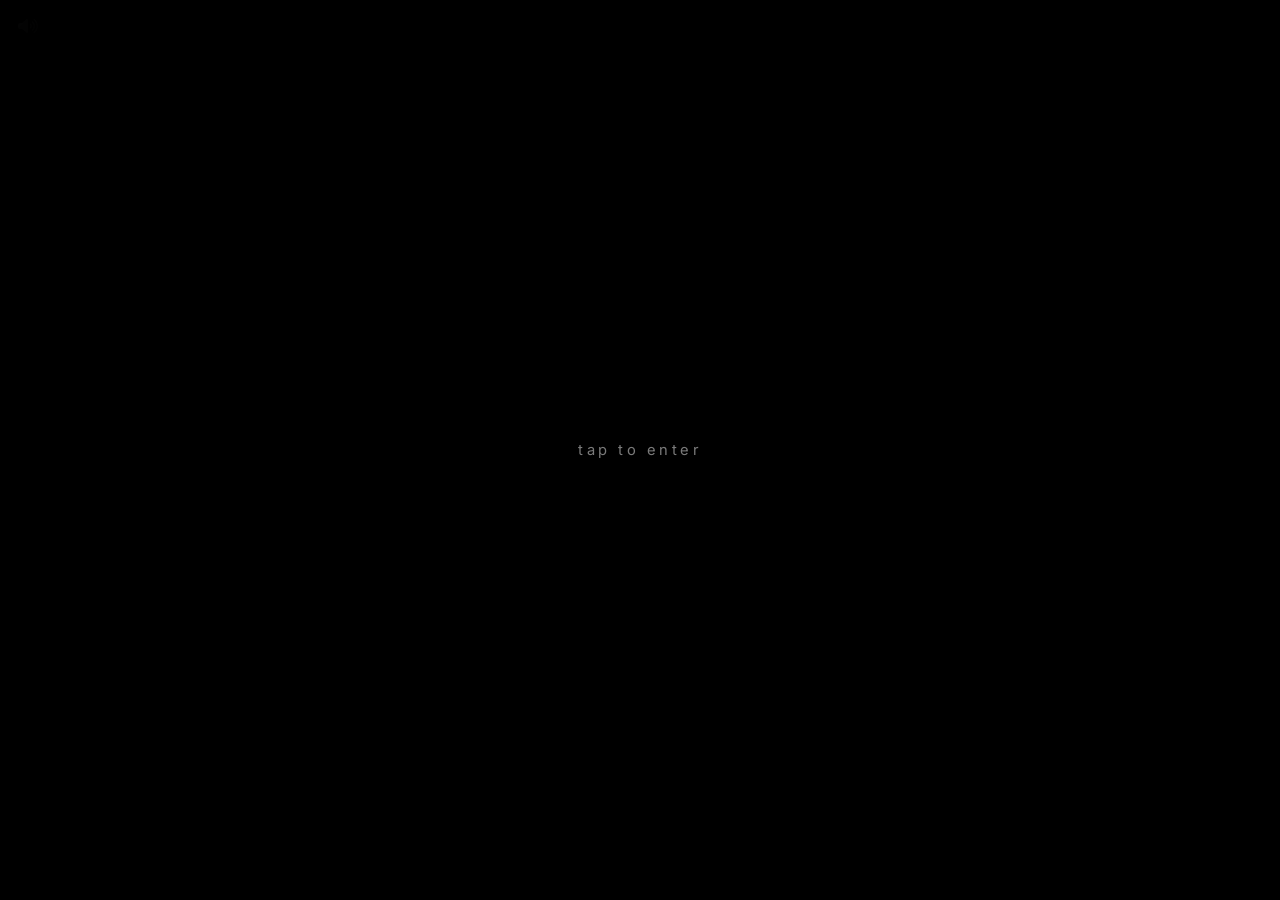
==== about/index.html @ 24d8bd33 "Refine Portfolio UI: fix dragging bug, upgrade project icons, and sync music player" ====
<!DOCTYPE html>
<html lang="en">
<head><meta charset="UTF-8"><meta name="viewport" content="width=device-width, initial-scale=1.0, maximum-scale=1.0, user-scalable=no, viewport-fit=cover"><title>Francisco | </title><link href="https://fonts.googleapis.com/css2?family=Inter:wght@400;700&display=swap" rel="stylesheet"><link rel="stylesheet" href="https://cdnjs.cloudflare.com/ajax/libs/font-awesome/6.5.1/css/all.min.css"><link rel="stylesheet" href="../css/main.css"><script src="../js/title-typer.js"></script><script>if (sessionStorage.getItem('site_entered')){document.addEventListener('DOMContentLoaded',function (){var ov =document.getElementById('overlay');if (ov){ov.style.transition ='none';ov.style.display ='none';}});}</script><script>window._syncBgVideos =function (isDark){var d =document.getElementById('yt-dark');var l =document.getElementById('yt-light');if (d)d.style.opacity =isDark?'1':'0';if (l)l.style.opacity =isDark?'0':'1';};</script><script src="../js/rope-theme.js" defer></script><style>*,*::before,*::after{box-sizing:border-box}#bg-wrap{position:fixed;inset:0;z-index:0;pointer-events:none;overflow:hidden;background:#000}#bg-wrap video{position:absolute;width:100vw;height:56.25vw;min-height:100vh;min-width:177.78vh;top:50%;left:50%;transform:translate(-50%,-50%);object-fit:cover;pointer-events:none}#yt-dark{opacity:1;z-index:1;transition:opacity 0.65s ease}#yt-light{opacity:0;z-index:2;transition:opacity 0.65s ease}#bg-vignette{position:fixed;inset:0;z-index:3;background:radial-gradient(ellipse at center,transparent 25%,rgba(0,0,0,0.22) 100%);pointer-events:none}#overlay{position:fixed;inset:0;z-index:9999;display:flex;flex-direction:column;justify-content:center;align-items:center;transition:opacity 0.9s ease}.overlay-blur{position:absolute;inset:0;background:rgba(0,0,0,0.88);backdrop-filter:blur(32px);-webkit-backdrop-filter:blur(32px)}.enter-button{position:relative;z-index:10;pointer-events:none;font-size:clamp(0.78rem,2.5vw,0.92rem);letter-spacing:3.5px;color:rgba(255,255,255,0.48);cursor:pointer;animation:pulse 2s infinite ease-in-out}@keyframes pulse{0%,100%{opacity:0.4}50%{opacity:0.85}}.top-left-wrapper{position:fixed;top:max(18px,env(safe-area-inset-top,18px));left:max(18px,env(safe-area-inset-left,18px));z-index:10}.volume-container{display:flex;align-items:center;gap:10px}.volume-slider{height:4px;accent-color:#fff;cursor:pointer;transition:width 0.3s ease,opacity 0.3s ease}@media (hover:hover) and (pointer:fine){.volume-slider{width:0;opacity:0}.volume-container:hover .volume-slider{width:80px;opacity:1}}@media (hover:none),(pointer:coarse){.volume-slider{width:72px;opacity:0.80}}#fixed-nav{position:fixed;top:20px;left:50%;transform:translateX(-50%);width:calc(100% - 32px);max-width:480px;z-index:200;opacity:0;visibility:hidden;transition:opacity 1.5s cubic-bezier(0.19,1,0.22,1),visibility 1.5s cubic-bezier(0.19,1,0.22,1)}#fixed-nav.visible{opacity:1;visibility:visible}#fixed-player{position:fixed;bottom:20px;left:50%;transform:translateX(-50%);width:calc(100% - 32px);max-width:480px;z-index:200;opacity:0;visibility:hidden;transition:opacity 1.5s cubic-bezier(0.19,1,0.22,1),visibility 1.5s cubic-bezier(0.19,1,0.22,1)}#fixed-player.visible{opacity:1;visibility:visible}.card-container{position:fixed;inset:0;z-index:5;display:flex;flex-direction:column;align-items:center;overflow-y:auto;overflow-x:hidden;padding:88px 16px 100px;width:100%;opacity:0;visibility:hidden;transition:opacity 1.5s cubic-bezier(0.19,1,0.22,1),visibility 1.5s cubic-bezier(0.19,1,0.22,1);scrollbar-width:none;-ms-overflow-style:none}.card-container::-webkit-scrollbar{display:none}.card-container.visible{opacity:1;visibility:visible}.glass-card{width:100% !important;max-width:480px}.section-label{font-size:clamp(0.55rem,1.6vw,0.62rem);letter-spacing:3px;font-weight:bold;margin-bottom:12px;text-transform:uppercase;color:var(--section-label-color,rgba(255,255,255,0.45))}.bio-text{font-size:clamp(0.78rem,2.2vw,0.85rem);line-height:1.8;color:var(--bio-text-color,rgba(255,255,255,0.55));margin:0}.card-divider{height:1px;background:var(--divider,rgba(255,255,255,0.06));margin:16px 0}.skills-grid{display:flex;flex-wrap:wrap;gap:7px;margin-top:4px}.skill-tag{font-size:clamp(0.65rem,1.8vw,0.72rem);letter-spacing:1px;padding:5px 11px;border-radius:6px;background:var(--skill-bg,rgba(255,255,255,0.04));border:1px solid var(--skill-border,rgba(255,255,255,0.09));color:var(--skill-text,rgba(255,255,255,0.55));transition:all 0.22s ease}.skill-tag:hover{background:rgba(255,255,255,0.09);border-color:rgba(255,255,255,0.22);color:rgba(255,255,255,0.85)}#projects-btn{width:100%;padding:11px 16px;background:rgba(255,255,255,0.04);border:1px solid rgba(255,255,255,0.09);border-radius:9px;color:rgba(255,255,255,0.55);font-family:'Inter',sans-serif;font-size:clamp(0.65rem,1.8vw,0.70rem);letter-spacing:2.5px;cursor:pointer;display:flex;align-items:center;justify-content:center;gap:9px;transition:all 0.2s}#projects-btn:hover{background:rgba(255,255,255,0.08);border-color:rgba(255,255,255,0.20);color:rgba(255,255,255,0.88)}#projects-btn .btn-chevron{font-size:0.58rem;color:rgba(255,255,255,0.30);transition:transform 0.32s;margin-left:auto}#projects-btn.open .btn-chevron{transform:rotate(180deg)}#projects-panel{position:fixed;top:50%;left:calc(50% + 254px);transform:translateY(-50%) translateX(20px);width:250px;max-height:calc(100vh - 160px);background:rgba(6,6,12,0.96);border:1px solid rgba(255,255,255,0.10);border-radius:16px;box-shadow:0 28px 56px rgba(0,0,0,0.75),inset 0 1px 0 rgba(255,255,255,0.06);z-index:300;opacity:0;visibility:hidden;display:flex;flex-direction:column;transition:opacity 0.26s ease,visibility 0.26s,transform 0.34s cubic-bezier(0.34,1.56,0.64,1);pointer-events:none}#projects-panel.open{opacity:1;visibility:visible;transform:translateY(-50%) translateX(0);pointer-events:auto}.panel-drag-handle{width:30px;height:4px;background:rgba(255,255,255,0.12);border-radius:10px;margin:8px auto 0;flex-shrink:0;pointer-events:none}.panel-header{display:flex;flex-direction:column;padding:0 15px 10px;border-bottom:1px solid rgba(255,255,255,0.06);flex-shrink:0;cursor:grab;-webkit-user-select:none;user-select:none}.panel-header:active{cursor:grabbing}.panel-header-top{display:flex;align-items:center;justify-content:space-between;margin-top:6px}.panel-title{font-size:0.56rem;letter-spacing:3px;font-weight:700;text-transform:uppercase;color:rgba(255,255,255,0.30)}.panel-close{font-size:0.68rem;color:rgba(255,255,255,0.20);cursor:pointer;padding:4px 6px;border-radius:4px;transition:color 0.2s,background 0.2s}.panel-close:hover{color:rgba(255,255,255,0.75);background:rgba(255,255,255,0.07)}.panel-section-title{font-size:0.50rem;letter-spacing:2px;font-weight:700;text-transform:uppercase;color:rgba(255,255,255,0.22);margin:15px 4px 8px;padding-bottom:5px;border-bottom:1px solid rgba(255,255,255,0.04)}.panel-body{overflow-y:auto;flex:1;padding:2px 10px 12px;scrollbar-width:thin;scrollbar-color:rgba(255,255,255,0.08) transparent}.panel-body::-webkit-scrollbar{width:3px}.panel-body::-webkit-scrollbar-thumb{background:rgba(255,255,255,0.10);border-radius:10px}.repo-card{display:flex;flex-direction:column;gap:8px;padding:10px 11px;background:rgba(255,255,255,0.03);border:1px solid rgba(255,255,255,0.06);border-radius:10px;margin-bottom:10px;transition:all 0.18s}.repo-card:last-child{margin-bottom:0}.repo-info{display:flex;align-items:center;gap:8px;min-width:0}.repo-icon{font-size:0.70rem;color:rgba(255,255,255,0.18);flex-shrink:0}.repo-name{font-size:0.72rem;font-weight:600;color:rgba(255,255,255,0.70);white-space:nowrap;overflow:hidden;text-overflow:ellipsis;flex:1}.repo-lang-dot{width:6px;height:6px;border-radius:50%;flex-shrink:0}.repo-actions{display:flex;gap:6px;margin-top:2px}        .repo-btn { 
            width:32px; height:32px; display:flex; align-items:center; justify-content:center; 
            border-radius:8px; background:rgba(255,255,255,0.05); border:1px solid rgba(255,255,255,0.10);
            font-size:0.85rem; text-decoration:none; color:rgba(255,255,255,0.45); transition:all 0.2s;
        }
        .repo-btn:hover { background:rgba(255,255,255,0.12); border-color:rgba(255,255,255,0.25); color:white; transform:translateY(-2px); }
        .repo-btn.live { color:rgba(255,255,255,0.65); }
        .repo-btn:active { transform:scale(0.92); }
.repo-skeleton{height:64px;background:rgba(255,255,255,0.03);border:1px solid rgba(255,255,255,0.05);border-radius:10px;margin-bottom:10px;animation:skPulse 1.6s ease-in-out infinite}#panel-backdrop{display:none;position:fixed;inset:0;z-index:299;background:rgba(0,0,0,0.50);opacity:0;visibility:hidden;transition:opacity 0.26s,visibility 0.26s}#panel-backdrop.open{opacity:1;visibility:visible}@media (max-width:700px){#projects-panel{top:auto!important;left:50%!important;width:calc(100% - 28px)!important;max-width:480px!important;max-height:55vh!important;bottom:calc(var(--player-h-mob,190px) + var(--player-pad-mob,14px) + var(--safe-bottom,16px) + 8px);transform:translateX(-50%) translateY(108%)!important;transition:opacity 0.26s ease,visibility 0.26s,transform 0.36s cubic-bezier(0.25,1.4,0.5,1)!important}#projects-panel.open{transform:translateX(-50%) translateY(0)!important}#panel-backdrop{display:block}}.song-title{font-size:clamp(0.72rem,2vw,0.78rem);font-weight:bold;white-space:nowrap;overflow:hidden;text-overflow:ellipsis;color:rgba(255,255,255,0.60) !important}#music-time{font-size:clamp(0.58rem,1.6vw,0.65rem);color:rgba(255,255,255,0.35) !important;white-space:nowrap;min-width:30px;text-align:right}#music-progress{background:rgba(255,255,255,0.55) !important;box-shadow:0 0 7px rgba(255,255,255,0.18) !important}.nav-tabs span{font-size:clamp(0.6rem,2vw,0.7rem);letter-spacing:2px;font-weight:bold;opacity:0.40;transition:opacity 0.2s;color:var(--text,white);cursor:pointer;padding:4px 8px}.nav-tabs span.active{opacity:1;text-shadow:0 0 14px rgba(255,255,255,0.55),0 0 32px rgba(255,255,255,0.18)}.nav-tabs span:hover{opacity:0.72}</style>
</head>
<body class="about-page theme-dark"><script>
(function(){
document.addEventListener('contextmenu',function(e){e.preventDefault();});
document.addEventListener('keydown',function(e){
if(e.key==='F12'||(e.ctrlKey&&e.shiftKey&&'IJC'.includes(e.key))||(e.ctrlKey&&'US'.includes(e.key))){e.preventDefault();return false;}
});
var _dt=false;
var _chk=function(){
if(window.outerWidth-window.innerWidth>160||window.outerHeight-window.innerHeight>160){
if(!_dt){_dt=true;document.documentElement.innerHTML='<title>.</title>';}}};
setInterval(_chk,800);
})();
</script><div id="bg-wrap"><video id="yt-dark" autoplay muted loop playsinline><source src="../media/dark.webm" type="video/webm"></video><video id="yt-light" autoplay muted loop playsinline><source src="../media/light.webm" type="video/webm"></video></div><div id="bg-vignette"></div><div id="overlay"><div class="overlay-blur"></div><div class="enter-button">tap to enter</div></div><div class="top-left-wrapper"><div class="volume-container"><i class="fas fa-volume-up control-icon" id="mute-btn"></i><input type="range" class="volume-slider" id="volume-bar" min="0" max="1" step="0.01" value="1"></div></div><audio id="bg-audio" loop><source src="" type="audio/mpeg"></audio><script src="../js/player.js"></script><div id="panel-backdrop"></div><div id="projects-panel"><div class="panel-drag-handle"></div><div class="panel-header"><div class="panel-header-top"><span class="panel-title">projects</span><i class="fas fa-times panel-close" id="panel-close-btn"></i></div></div><div class="panel-body" id="repo-list"><div class="repo-skeleton"></div><div class="repo-skeleton"></div><div class="repo-skeleton"></div></div></div><div id="fixed-nav"><div class="glass-card" style="padding:16px 20px;"><div class="nav-tabs" style="display:flex;justify-content:space-around;align-items:center;"><span onclick="location.href='/'">OVERVIEW</span><span class="active">ABOUT</span><span onclick="location.href='/contact'">CONTACT</span></div></div></div><div id="fixed-player"><div class="glass-card" style="padding:15px 18px !important;">
    <div id="bored-state" style="display:flex;align-items:center;justify-content:center;padding:4px 0;">
        <button id="bored-btn" style="background:transparent; border:none; padding:0; font-family:Inter,sans-serif; font-size:0.72rem; letter-spacing:2px; color:rgba(255,255,255,0.35); cursor:pointer; width:100%; text-align:center;">♪ &nbsp; feeling bored?</button>
    </div>
    <div id="player-state" style="display:none;align-items:center;gap:13px;">
        <img id="music-cover" src="../media/music-cover/cry.jpg" onerror="this.style.display='none';" alt="Cover" style="width:42px;height:42px;border-radius:7px;object-fit:cover;flex-shrink:0;box-shadow:0 0 14px rgba(255,255,255,0.07);">
        <div style="flex:1;min-width:0;display:flex;flex-direction:column;gap:7px;">
            <div class="song-title">—</div>
            <div style="display:flex;align-items:center;gap:8px;">
                <div id="progress-container" style="flex:1;height:3px;background:rgba(255,255,255,0.10);border-radius:10px;cursor:pointer;position:relative;">
                    <div id="music-progress" style="height:100%;width:0%;border-radius:10px;pointer-events:none;transition:width 0.1s linear;"></div>
                </div>
                <span id="music-time">0:00</span>
            </div>
        </div>
        <div style="display:flex;align-items:center;gap:13px;flex-shrink:0;">
            <i class="fas fa-backward control-icon" id="prev-btn" style="font-size:0.83rem;opacity:0.40;"></i>
            <i class="fas fa-play control-icon" id="play-pause-btn" style="font-size:1.05rem;opacity:0.75;"></i>
            <i class="fas fa-forward control-icon" id="next-btn" style="font-size:0.83rem;opacity:0.40;"></i>
        </div>
    </div>
</div></div><div class="card-container" id="main-content"><div class="glass-card"><div class="section-label">who i am</div><p class="bio-text">
Hey, I'm Francisco &#8212; a CS student with a passion for building things that feel
alive. I gravitate toward dark aesthetics, atmospheric design, and code that
has personality. When I'm not writing software, I'm probably listening to music
and working on some project.
</p><div class="card-divider"></div><div class="section-label">tech stack</div><div class="skills-grid"><span class="skill-tag">HTML / CSS</span><span class="skill-tag">JavaScript</span><span class="skill-tag">Python</span><span class="skill-tag">Java</span><span class="skill-tag">React</span><span class="skill-tag">Node.js</span><span class="skill-tag">Git</span><span class="skill-tag">Linux</span><span class="skill-tag">SQL</span><span class="skill-tag">C++</span></div><div class="card-divider"></div><div class="section-label">projects</div><button id="projects-btn"><i class="fab fa-github" style="font-size:0.78rem;opacity:0.50;"></i>
VIEW PROJECTS
<i class="fas fa-chevron-down btn-chevron"></i></button></div></div><<script>(function (){var GH ='ZetsuoNoShub';var list =document.getElementById('repo-list');var fetched =false;var LC ={'JavaScript':'#f1e05a','TypeScript':'#3178c6','Python':'#3572A5','HTML':'#e34c26','CSS':'#563d7c','Java':'#b07219','C++':'#f34b7d','C':'#555555','C#':'#178600','Shell':'#89e051','Rust':'#dea584','Go':'#00ADD8','Ruby':'#701516','PHP':'#4F5D95','Swift':'#F05138','Kotlin':'#A97BFF','Dart':'#00B4AB'};function makeCard(r){var card=document.createElement('div');card.className='repo-card';if(r.featured)card.classList.add('featured-repo');var info=document.createElement('div');info.className='repo-info';var ic=document.createElement('i');ic.className='fab fa-github repo-icon';var nm=document.createElement('span');nm.className='repo-name';nm.textContent=r.name;info.appendChild(ic);info.appendChild(nm);if (r.language){var d=document.createElement('span');d.className='repo-lang-dot';d.style.background=LC[r.language]||'rgba(255,255,255,0.28)';d.title=r.language;info.appendChild(d);}card.appendChild(info);var actions=document.createElement('div');actions.className='repo-actions';if(r.html_url && !r.featured){var ghBtn=document.createElement('a');ghBtn.className='repo-btn';ghBtn.href=r.html_url;ghBtn.target='_blank';ghBtn.title='Source Code';ghBtn.innerHTML='<i class="fab fa-github"></i>';actions.appendChild(ghBtn);}if(r.homepage || r.featured){var liveBtn=document.createElement('a');liveBtn.className='repo-btn live';liveBtn.href=r.homepage || r.html_url;liveBtn.target='_blank';liveBtn.title='Live Preview';liveBtn.innerHTML='<i class="fas fa-external-link-alt"></i>';actions.appendChild(liveBtn);}card.appendChild(actions);return card;}window._fetchRepos =function (){if (fetched)return ;fetched =true;var featured=[{name:'CheapMandu',html_url:'https://cheapmandu.shop',description:'Resell of account market',featured:true,language:'Live Store'},{name:'Portfolio SITE',html_url:'https://cswith.me',description:'Current portfolio site',featured:true,language:'Personal'}];fetch('https://api.github.com/users/'+GH+'/repos?per_page=100&sort=updated').then(function (r){if (!r.ok)throw r;return r.json();}).then(function (repos){repos=repos.filter(function (r){return !r.fork;}).sort(function (a,b){return b.stargazers_count!==a.stargazers_count?b.stargazers_count-a.stargazers_count:new Date(b.updated_at)-new Date(a.updated_at);});list.innerHTML='';if (featured.length){var h1 =document.createElement('div');h1.className ='panel-section-title';h1.textContent ='Live Sites';list.appendChild(h1);featured.forEach(function(r){list.appendChild(makeCard(r));});}if (repos.length){var h2 =document.createElement('div');h2.className ='panel-section-title';h2.textContent ='GitHub Repositories';list.appendChild(h2);repos.forEach(function (r){list.appendChild(makeCard(r));});}if (!repos.length&&!featured.length){var m=document.createElement('span');m.className='repo-error';m.textContent='No public repositories yet.';list.appendChild(m);return ;}}).catch (function (){list.innerHTML='';featured.forEach(function(r){list.appendChild(makeCard(r));});});};})();</script><script>(function (){var btn=document.getElementById('projects-btn');var panel=document.getElementById('projects-panel');var cBtn=document.getElementById('panel-close-btn');var bd=document.getElementById('panel-backdrop');var open=false;function openPanel(){open=true;panel.classList.add('open');btn.classList.add('open');if (bd)bd.classList.add('open');window._fetchRepos&&window._fetchRepos();}function closePanel(){open=false;panel.classList.remove('open');btn.classList.remove('open');if (bd)bd.classList.remove('open');}if (btn)btn.addEventListener('click',function (){open?closePanel():openPanel();});if (cBtn)cBtn.addEventListener('click',closePanel);if (bd)bd.addEventListener('click',closePanel);document.addEventListener('keydown',function (e){if (e.key==='Escape'&&open)closePanel();});var sy=0;if (panel){panel.addEventListener('touchstart',function (e){sy=e.touches[0].clientY;},{passive:true});panel.addEventListener('touchend',function (e){if (e.changedTouches[0].clientY-sy>55)closePanel();},{passive:true});var hdr =panel.querySelector('.panel-header');var isDrg =false,startPos ={x:0,y:0};hdr.onmousedown =function(e){if (e.target.closest('#panel-close-btn'))return ;if (window.innerWidth<=700)return ;isDrg =true;var rect =panel.getBoundingClientRect();startPos.x =e.clientX-rect.left;startPos.y =e.clientY-rect.top;panel.style.top =rect.top+'px';panel.style.left =rect.left+'px';panel.style.transform ='none';panel.style.transition ='none';document.body.style.cursor ='grabbing';e.preventDefault();};document.onmousemove =function(e){if (!isDrg)return ;panel.style.top =(e.clientY-startPos.y)+'px';panel.style.left =(e.clientX-startPos.x)+'px';panel.style.transform ='none';};document.onmouseup =function(){if (!isDrg)return ;isDrg =false;document.body.style.cursor ='';panel.style.transition ='opacity 0.28s ease,visibility 0.28s,transform 0.36s cubic-bezier(0.34,1.56,0.64,1)';};}})();</script>
><script>document.addEventListener('DOMContentLoaded',function (){window.startTitleLoop &&window.startTitleLoop('About',300);var overlay =document.getElementById('overlay');var mainContent =document.getElementById('main-content');var fixedNav =document.getElementById('fixed-nav');var fixedPlayer =document.getElementById('fixed-player');var ytDark =document.getElementById('yt-dark');var ytLight =document.getElementById('yt-light');(function initVideos(){var dark =localStorage.getItem('theme')!=='light';ytDark.style.transition =ytLight.style.transition ='none';ytDark.style.opacity =dark?'1':'0';ytLight.style.opacity =dark?'0':'1';requestAnimationFrame(function (){requestAnimationFrame(function (){ytDark.style.transition =ytLight.style.transition ='opacity 0.65s ease';});});})();window._syncBgVideos =function (dark){ytDark.style.opacity =dark?'1':'0';ytLight.style.opacity =dark?'0':'1';};function getAudio(){return document.getElementById('bg-audio');}function getPPBtn(){return document.getElementById('play-pause-btn');}function showContent(){mainContent.classList.add('visible');fixedNav.classList.add('visible');fixedPlayer.classList.add('visible');setTimeout(function (){if (window._ropeInit)window._ropeInit();},80);}function updatePlayerState(){var active =sessionStorage.getItem('music_active');var bored =document.getElementById('bored-state');var playerS =document.getElementById('player-state');if(active){if(bored)bored.style.display='none';if(playerS)playerS.style.display='flex';}else{if(bored)bored.style.display='flex';if(playerS)playerS.style.display='none';}}function playAudio(){var au =getAudio();if (!au)return ;updatePlayerState();if(!sessionStorage.getItem('music_active'))return;au.play().then(function (){if (window._restoreMusicTime)window._restoreMusicTime();}).catch (function (){document.addEventListener('click',function (){var a=getAudio();if (a && sessionStorage.getItem('music_active'))a.play().catch (function (){});},{once:true});});var pp =getPPBtn();if (pp)pp.classList.replace('fa-play','fa-pause');}var bBtn =document.getElementById('bored-btn');if(bBtn)bBtn.addEventListener('click',function(){sessionStorage.setItem('music_active','1');updatePlayerState();playAudio();});if (sessionStorage.getItem('site_entered')){showContent();playAudio();}else {var _ent =false;function enterSite(){if (_ent)return ;_ent =true;sessionStorage.setItem('site_entered','1');playAudio();overlay.style.opacity ='0';setTimeout(function (){overlay.style.display ='none';showContent();},800);}var _entFired=false;
function _tryEnter(e){if(_entFired)return;_entFired=true;if(e&&e.cancelable)e.preventDefault();enterSite();}
overlay.addEventListener('click',_tryEnter);
overlay.addEventListener('touchend',_tryEnter,{passive:false});
overlay.addEventListener('pointerup',_tryEnter);}});</script>
</body>
</html>
---- css/main.css ----
:root{--dot-bg:rgba(8,8,12,0.95)}
@media (hover:hover) and (pointer:fine){body.theme-dark *,body.theme-dark *::before,body.theme-dark *::after{cursor:url('../media/cursor/white.cur') 0 0,auto !important}body.theme-light *,body.theme-light *::before,body.theme-light *::after{cursor:url('../media/cursor/black.cur') 0 0,auto !important}body:not(.theme-dark):not(.theme-light) *,body:not(.theme-dark):not(.theme-light) *::before,body:not(.theme-dark):not(.theme-light) *::after{cursor:url('../media/cursor/white.cur') 0 0,auto !important}}html,body{-webkit-touch-callout:none;-webkit-user-select:none;-moz-user-select:none;user-select:none;overscroll-behavior:none;touch-action:pan-y}input,textarea,[contenteditable]{-webkit-user-select:text !important;-moz-user-select:text !important;user-select:text !important;-webkit-touch-callout:default !important}*,*::before,*::after{box-sizing:border-box}html,body{margin:0;padding:0;width:100%;height:100%;overflow:hidden;background-color:#000;font-family:'Inter',sans-serif;color:white}#overlay{position:fixed;inset:0;z-index:9999;display:flex;justify-content:center;align-items:center;transition:opacity 0.8s ease}.overlay-blur{position:absolute;inset:0;background:rgba(0,0,0,0.72);backdrop-filter:blur(28px);-webkit-backdrop-filter:blur(28px)}.enter-button{position:relative;z-index:10;font-size:1.1rem;letter-spacing:3px;color:rgba(255,255,255,0.55);animation:pulse 2s infinite ease-in-out}#bg-wrap{position:fixed;inset:0;z-index:0;pointer-events:none;overflow:hidden;background:#000}#bg-wrap video{position:absolute;width:100vw;height:56.25vw;min-height:100vh;min-width:177.78vh;top:50%;left:50%;transform:translate(-50%,-50%);object-fit:cover;pointer-events:none;transition:opacity 0.65s ease}#yt-dark{opacity:1;z-index:1}#yt-light{opacity:0;z-index:2}#bg-vignette{position:fixed;inset:0;z-index:3;background:radial-gradient(ellipse at center,transparent 25%,rgba(0,0,0,0.22) 100%);pointer-events:none}.top-left-wrapper{position:fixed;top:max(18px,env(safe-area-inset-top,18px));left:max(18px,env(safe-area-inset-left,18px));z-index:10}.volume-container{display:flex;align-items:center;gap:10px}.volume-slider{height:4px;transition:width 0.3s ease,opacity 0.3s ease;accent-color:#fff;cursor:pointer}@media (hover:hover) and (pointer:fine){.volume-slider{width:0;opacity:0}.volume-container:hover .volume-slider{width:80px;opacity:1}}@media (hover:none),(pointer:coarse){.volume-slider{width:72px;opacity:0.80}}.card-container{position:relative;z-index:5;display:flex;flex-direction:column;align-items:center;justify-content:flex-start;min-height:100vh;padding:24px 0 32px;box-sizing:border-box;gap:14px;overflow-y:auto;max-height:100vh;scrollbar-width:none;-ms-overflow-style:none;opacity:0;visibility:hidden;transition:opacity 1.5s cubic-bezier(0.19,1,0.22,1),visibility 1.5s cubic-bezier(0.19,1,0.22,1)}.card-container.visible{opacity:1;visibility:visible}.card-container::-webkit-scrollbar{display:none}.glass-card{width:450px;background:rgba(0,0,0,0.28);border:1px solid rgba(255,255,255,0.08);border-radius:14px;padding:22px;box-sizing:border-box;backdrop-filter:blur(22px);-webkit-backdrop-filter:blur(22px);box-shadow:0 0 0 1px rgba(255,255,255,0.03),0 0 24px rgba(255,255,255,0.03),inset 0 1px 0 rgba(255,255,255,0.07);transition:box-shadow 0.3s,border-color 0.3s,background 0.4s}.glass-card:hover{border-color:rgba(255,255,255,0.15);box-shadow:0 0 0 1px rgba(255,255,255,0.05),0 0 32px rgba(255,255,255,0.07),inset 0 1px 0 rgba(255,255,255,0.10)}.social-links{display:flex;justify-content:center;gap:20px;margin-top:20px}.social-links a{display:flex;align-items:center;justify-content:center;width:26px;height:26px;text-decoration:none;transition:0.3s}.social-links svg,.social-links i{width:100%;height:100%;object-fit:contain;fill:white;color:white;font-size:20px;filter:drop-shadow(0 0 8px rgba(255,255,255,0.8))}.social-links a:hover{transform:scale(1.2);filter:drop-shadow(0 0 12px #fff)}.music-player-card img{width:42px;height:42px;border-radius:7px;object-fit:cover;flex-shrink:0;box-shadow:0 0 14px rgba(255,255,255,0.07)}.song-title{font-size:clamp(0.72rem,2vw,0.78rem);font-weight:bold;white-space:nowrap;overflow:hidden;text-overflow:ellipsis;color:rgba(255,255,255,0.60)}#music-time{font-size:clamp(0.58rem,1.6vw,0.65rem);color:rgba(255,255,255,0.35);white-space:nowrap;min-width:30px;text-align:right}#progress-container{flex:1;height:3px;background:rgba(255,255,255,0.10);border-radius:10px;cursor:pointer;position:relative}#music-progress{height:100%;width:0%;border-radius:10px;background:rgba(255,255,255,0.55);box-shadow:0 0 7px rgba(255,255,255,0.18);pointer-events:none;transition:width 0.1s linear}.control-icon{opacity:0.7;transition:0.2s}.control-icon:hover{opacity:1;filter:drop-shadow(0 0 5px white)}@keyframes pulse{0%,100%{opacity:0.4}50%{opacity:0.8}}.nav-tab,.nav-tabs span{font-size:clamp(0.6rem,2vw,0.7rem);letter-spacing:2px;font-weight:bold;opacity:0.40;transition:opacity 0.2s,text-shadow 0.2s;color:var(--text,white);cursor:pointer;padding:4px 8px;white-space:nowrap}.nav-tab.active,.nav-tabs span.active{opacity:1;text-shadow:0 0 14px rgba(255,255,255,0.55),0 0 32px rgba(255,255,255,0.18)}.nav-tab:hover,.nav-tabs span:hover{opacity:0.72}.skill-tag{position:relative;overflow:hidden}.skill-tag::after{content:'';position:absolute;inset:0;background:linear-gradient(105deg,transparent 40%,rgba(255,255,255,0.18) 50%,transparent 60%);transform:translateX(-100%);transition:transform 0.4s ease}.skill-tag:hover::after{transform:translateX(100%)}@keyframes navBounce{0%{transform:scale(1)}40%{transform:scale(1.15)}70%{transform:scale(0.95)}100%{transform:scale(1)}}.nav-tab.active{animation:navBounce 0.35s cubic-bezier(0.34,1.56,0.64,1)}.stat-card{transition:transform 0.2s ease,box-shadow 0.2s ease,border-color 0.2s}.stat-card:hover{transform:translateY(-3px);box-shadow:0 8px 28px rgba(0,0,0,0.35);border-color:rgba(255,255,255,0.14) !important}.social-links:hover a{opacity:0.45}.social-links a:hover{opacity:1 !important}.repo-card{transition:background 0.18s,border-color 0.18s,transform 0.18s,box-shadow 0.18s}.repo-card:hover{box-shadow:0 0 16px rgba(255,255,255,0.06)}@media (hover:hover) and (pointer:fine){.glass-card{transition:border-color 0.3s,box-shadow 0.3s,background 0.4s,transform 0.3s}.glass-card:hover{transform:perspective(800px) rotateX(0.6deg)}}#music-progress{box-shadow:0 0 8px rgba(255,255,255,0.30) !important}@keyframes coverSpin{from{transform:rotate(0deg)}to{transform:rotate(360deg)}}#music-cover.spinning{animation:coverSpin 12s linear infinite;border-radius:50% !important}
.repo-live-link{display:flex;align-items:center;justify-content:center;width:24px;height:24px;background:rgba(255,255,255,0.06);border:1px solid rgba(255,255,255,0.12);border-radius:6px;color:rgba(255,255,255,0.40);font-size:0.65rem;transition:all 0.2s;margin-left:4px;z-index:2;position:relative}
.repo-live-link:hover{background:rgba(255,255,255,0.12);border-color:rgba(255,255,255,0.25);color:white;transform:scale(1.1)}
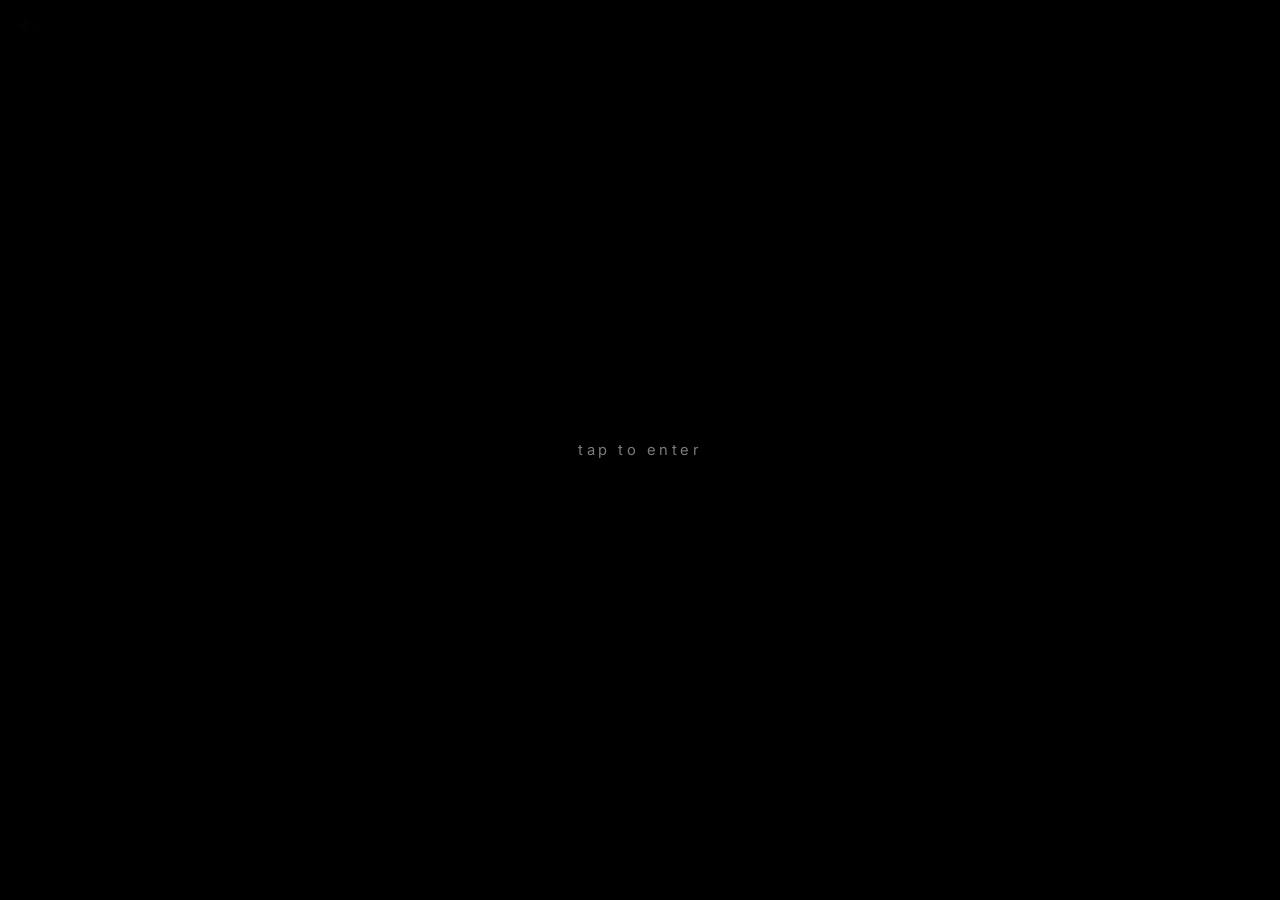
==== commit a4d6d87b: "Initial portfolio commit" ====
--- a/about/index.html
+++ b/about/index.html
@@ -1,16 +1,88 @@
 <!DOCTYPE html>
 <html lang="en">
-<head><meta charset="UTF-8"><meta name="viewport" content="width=device-width, initial-scale=1.0, maximum-scale=1.0, user-scalable=no, viewport-fit=cover"><title>Francisco | </title><link href="https://fonts.googleapis.com/css2?family=Inter:wght@400;700&display=swap" rel="stylesheet"><link rel="stylesheet" href="https://cdnjs.cloudflare.com/ajax/libs/font-awesome/6.5.1/css/all.min.css"><link rel="stylesheet" href="../css/main.css"><script src="../js/title-typer.js"></script><script>if (sessionStorage.getItem('site_entered')){document.addEventListener('DOMContentLoaded',function (){var ov =document.getElementById('overlay');if (ov){ov.style.transition ='none';ov.style.display ='none';}});}</script><script>window._syncBgVideos =function (isDark){var d =document.getElementById('yt-dark');var l =document.getElementById('yt-light');if (d)d.style.opacity =isDark?'1':'0';if (l)l.style.opacity =isDark?'0':'1';};</script><script src="../js/rope-theme.js" defer></script><style>*,*::before,*::after{box-sizing:border-box}#bg-wrap{position:fixed;inset:0;z-index:0;pointer-events:none;overflow:hidden;background:#000}#bg-wrap video{position:absolute;width:100vw;height:56.25vw;min-height:100vh;min-width:177.78vh;top:50%;left:50%;transform:translate(-50%,-50%);object-fit:cover;pointer-events:none}#yt-dark{opacity:1;z-index:1;transition:opacity 0.65s ease}#yt-light{opacity:0;z-index:2;transition:opacity 0.65s ease}#bg-vignette{position:fixed;inset:0;z-index:3;background:radial-gradient(ellipse at center,transparent 25%,rgba(0,0,0,0.22) 100%);pointer-events:none}#overlay{position:fixed;inset:0;z-index:9999;display:flex;flex-direction:column;justify-content:center;align-items:center;transition:opacity 0.9s ease}.overlay-blur{position:absolute;inset:0;background:rgba(0,0,0,0.88);backdrop-filter:blur(32px);-webkit-backdrop-filter:blur(32px)}.enter-button{position:relative;z-index:10;pointer-events:none;font-size:clamp(0.78rem,2.5vw,0.92rem);letter-spacing:3.5px;color:rgba(255,255,255,0.48);cursor:pointer;animation:pulse 2s infinite ease-in-out}@keyframes pulse{0%,100%{opacity:0.4}50%{opacity:0.85}}.top-left-wrapper{position:fixed;top:max(18px,env(safe-area-inset-top,18px));left:max(18px,env(safe-area-inset-left,18px));z-index:10}.volume-container{display:flex;align-items:center;gap:10px}.volume-slider{height:4px;accent-color:#fff;cursor:pointer;transition:width 0.3s ease,opacity 0.3s ease}@media (hover:hover) and (pointer:fine){.volume-slider{width:0;opacity:0}.volume-container:hover .volume-slider{width:80px;opacity:1}}@media (hover:none),(pointer:coarse){.volume-slider{width:72px;opacity:0.80}}#fixed-nav{position:fixed;top:20px;left:50%;transform:translateX(-50%);width:calc(100% - 32px);max-width:480px;z-index:200;opacity:0;visibility:hidden;transition:opacity 1.5s cubic-bezier(0.19,1,0.22,1),visibility 1.5s cubic-bezier(0.19,1,0.22,1)}#fixed-nav.visible{opacity:1;visibility:visible}#fixed-player{position:fixed;bottom:20px;left:50%;transform:translateX(-50%);width:calc(100% - 32px);max-width:480px;z-index:200;opacity:0;visibility:hidden;transition:opacity 1.5s cubic-bezier(0.19,1,0.22,1),visibility 1.5s cubic-bezier(0.19,1,0.22,1)}#fixed-player.visible{opacity:1;visibility:visible}.card-container{position:fixed;inset:0;z-index:5;display:flex;flex-direction:column;align-items:center;overflow-y:auto;overflow-x:hidden;padding:88px 16px 100px;width:100%;opacity:0;visibility:hidden;transition:opacity 1.5s cubic-bezier(0.19,1,0.22,1),visibility 1.5s cubic-bezier(0.19,1,0.22,1);scrollbar-width:none;-ms-overflow-style:none}.card-container::-webkit-scrollbar{display:none}.card-container.visible{opacity:1;visibility:visible}.glass-card{width:100% !important;max-width:480px}.section-label{font-size:clamp(0.55rem,1.6vw,0.62rem);letter-spacing:3px;font-weight:bold;margin-bottom:12px;text-transform:uppercase;color:var(--section-label-color,rgba(255,255,255,0.45))}.bio-text{font-size:clamp(0.78rem,2.2vw,0.85rem);line-height:1.8;color:var(--bio-text-color,rgba(255,255,255,0.55));margin:0}.card-divider{height:1px;background:var(--divider,rgba(255,255,255,0.06));margin:16px 0}.skills-grid{display:flex;flex-wrap:wrap;gap:7px;margin-top:4px}.skill-tag{font-size:clamp(0.65rem,1.8vw,0.72rem);letter-spacing:1px;padding:5px 11px;border-radius:6px;background:var(--skill-bg,rgba(255,255,255,0.04));border:1px solid var(--skill-border,rgba(255,255,255,0.09));color:var(--skill-text,rgba(255,255,255,0.55));transition:all 0.22s ease}.skill-tag:hover{background:rgba(255,255,255,0.09);border-color:rgba(255,255,255,0.22);color:rgba(255,255,255,0.85)}#projects-btn{width:100%;padding:11px 16px;background:rgba(255,255,255,0.04);border:1px solid rgba(255,255,255,0.09);border-radius:9px;color:rgba(255,255,255,0.55);font-family:'Inter',sans-serif;font-size:clamp(0.65rem,1.8vw,0.70rem);letter-spacing:2.5px;cursor:pointer;display:flex;align-items:center;justify-content:center;gap:9px;transition:all 0.2s}#projects-btn:hover{background:rgba(255,255,255,0.08);border-color:rgba(255,255,255,0.20);color:rgba(255,255,255,0.88)}#projects-btn .btn-chevron{font-size:0.58rem;color:rgba(255,255,255,0.30);transition:transform 0.32s;margin-left:auto}#projects-btn.open .btn-chevron{transform:rotate(180deg)}#projects-panel{position:fixed;top:50%;left:calc(50% + 254px);transform:translateY(-50%) translateX(20px);width:250px;max-height:calc(100vh - 160px);background:rgba(6,6,12,0.96);border:1px solid rgba(255,255,255,0.10);border-radius:16px;box-shadow:0 28px 56px rgba(0,0,0,0.75),inset 0 1px 0 rgba(255,255,255,0.06);z-index:300;opacity:0;visibility:hidden;display:flex;flex-direction:column;transition:opacity 0.26s ease,visibility 0.26s,transform 0.34s cubic-bezier(0.34,1.56,0.64,1);pointer-events:none}#projects-panel.open{opacity:1;visibility:visible;transform:translateY(-50%) translateX(0);pointer-events:auto}.panel-drag-handle{width:30px;height:4px;background:rgba(255,255,255,0.12);border-radius:10px;margin:8px auto 0;flex-shrink:0;pointer-events:none}.panel-header{display:flex;flex-direction:column;padding:0 15px 10px;border-bottom:1px solid rgba(255,255,255,0.06);flex-shrink:0;cursor:grab;-webkit-user-select:none;user-select:none}.panel-header:active{cursor:grabbing}.panel-header-top{display:flex;align-items:center;justify-content:space-between;margin-top:6px}.panel-title{font-size:0.56rem;letter-spacing:3px;font-weight:700;text-transform:uppercase;color:rgba(255,255,255,0.30)}.panel-close{font-size:0.68rem;color:rgba(255,255,255,0.20);cursor:pointer;padding:4px 6px;border-radius:4px;transition:color 0.2s,background 0.2s}.panel-close:hover{color:rgba(255,255,255,0.75);background:rgba(255,255,255,0.07)}.panel-section-title{font-size:0.50rem;letter-spacing:2px;font-weight:700;text-transform:uppercase;color:rgba(255,255,255,0.22);margin:15px 4px 8px;padding-bottom:5px;border-bottom:1px solid rgba(255,255,255,0.04)}.panel-body{overflow-y:auto;flex:1;padding:2px 10px 12px;scrollbar-width:thin;scrollbar-color:rgba(255,255,255,0.08) transparent}.panel-body::-webkit-scrollbar{width:3px}.panel-body::-webkit-scrollbar-thumb{background:rgba(255,255,255,0.10);border-radius:10px}.repo-card{display:flex;flex-direction:column;gap:8px;padding:10px 11px;background:rgba(255,255,255,0.03);border:1px solid rgba(255,255,255,0.06);border-radius:10px;margin-bottom:10px;transition:all 0.18s}.repo-card:last-child{margin-bottom:0}.repo-info{display:flex;align-items:center;gap:8px;min-width:0}.repo-icon{font-size:0.70rem;color:rgba(255,255,255,0.18);flex-shrink:0}.repo-name{font-size:0.72rem;font-weight:600;color:rgba(255,255,255,0.70);white-space:nowrap;overflow:hidden;text-overflow:ellipsis;flex:1}.repo-lang-dot{width:6px;height:6px;border-radius:50%;flex-shrink:0}.repo-actions{display:flex;gap:6px;margin-top:2px}        .repo-btn { 
-            width:32px; height:32px; display:flex; align-items:center; justify-content:center; 
-            border-radius:8px; background:rgba(255,255,255,0.05); border:1px solid rgba(255,255,255,0.10);
-            font-size:0.85rem; text-decoration:none; color:rgba(255,255,255,0.45); transition:all 0.2s;
+<head>
+    <meta charset="UTF-8">
+    <meta name="viewport" content="width=device-width, initial-scale=1.0, maximum-scale=1.0, user-scalable=no, viewport-fit=cover">
+    <title>Shub | About</title>
+    <link rel="icon" type="image/png" sizes="16x16" href="../media/favicon-16.png">
+    <link rel="icon" type="image/png" sizes="32x32" href="../media/favicon-32.png">
+    <link rel="apple-touch-icon" sizes="180x180" href="../media/apple-touch-icon.png">
+    <meta property="og:type"        content="website">
+    <meta property="og:url"         content="https://cswith.me/about">
+    <meta property="og:title"       content="Shub | About">
+    <meta property="og:description" content="Software & game developer. CS student.">
+    <meta property="og:image"       content="https://cswith.me/media/preview.png">
+    <meta name="twitter:card"        content="summary_large_image">
+    <meta name="twitter:title"       content="Shub | About">
+    <meta name="twitter:description" content="Software & game developer. CS student.">
+    <meta name="twitter:image"       content="https://cswith.me/media/preview.png">
+    <link href="https://fonts.googleapis.com/css2?family=Inter:wght@400;700&display=swap" rel="stylesheet">
+    <link rel="stylesheet" href="https://cdnjs.cloudflare.com/ajax/libs/font-awesome/6.5.1/css/all.min.css">
+    <link rel="stylesheet" href="../css/main.css">
+    <link rel="stylesheet" href="../css/projects.css">
+    <script src="../js/title-typer.js"></script>
+    <script>if (sessionStorage.getItem('site_entered')){document.addEventListener('DOMContentLoaded',function (){var ov =document.getElementById('overlay');if (ov){ov.style.transition ='none';ov.style.display ='none';}});}</script>
+    <script>window._syncBgVideos =function (isDark){var d =document.getElementById('yt-dark');var l =document.getElementById('yt-light');if (d)d.style.opacity =isDark?'1':'0';if (l)l.style.opacity =isDark?'0':'1';};</script>
+    <script src="../js/rope-theme.js" defer></script>
+    <style>
+        *,*::before,*::after{box-sizing:border-box}
+        #bg-wrap{position:fixed;inset:0;z-index:0;pointer-events:none;overflow:hidden;background:#000}
+        #bg-wrap video{position:absolute;width:100vw;height:56.25vw;min-height:100vh;min-width:177.78vh;top:50%;left:50%;transform:translate(-50%,-50%);object-fit:cover;pointer-events:none}
+        #yt-dark{opacity:1;z-index:1;transition:opacity 0.65s ease}
+        #yt-light{opacity:0;z-index:2;transition:opacity 0.65s ease}
+        #bg-vignette{position:fixed;inset:0;z-index:3;background:radial-gradient(ellipse at center,transparent 25%,rgba(0,0,0,0.22) 100%);pointer-events:none}
+        #overlay{position:fixed;inset:0;z-index:9999;display:flex;flex-direction:column;justify-content:center;align-items:center;transition:opacity 0.9s ease}
+        .overlay-blur{position:absolute;inset:0;background:rgba(0,0,0,0.88);backdrop-filter:blur(20px);-webkit-backdrop-filter:blur(20px);transition:backdrop-filter 0.15s ease,-webkit-backdrop-filter 0.15s ease}
+        .enter-button{position:relative;z-index:10;pointer-events:none;font-size:clamp(0.78rem,2.5vw,0.92rem);letter-spacing:3.5px;color:rgba(255,255,255,0.48);cursor:pointer;animation:pulse 2s infinite ease-in-out}
+        @keyframes pulse{0%,100%{opacity:0.4}50%{opacity:0.85}}
+        .top-left-wrapper{position:fixed;top:max(18px,env(safe-area-inset-top,18px));left:max(18px,env(safe-area-inset-left,18px));z-index:10}
+        .volume-container{display:flex;align-items:center;gap:10px}
+        .volume-slider{height:4px;accent-color:#fff;cursor:pointer;transition:width 0.3s ease,opacity 0.3s ease}
+        @media (hover:hover) and (pointer:fine){.volume-slider{width:0;opacity:0}.volume-container:hover .volume-slider{width:80px;opacity:1}}
+        @media (hover:none),(pointer:coarse){.volume-slider{width:72px;opacity:0.80}}
+        #fixed-nav{position:fixed;top:20px;left:50%;transform:translateX(-50%);width:calc(100% - 32px);max-width:480px;z-index:200;opacity:0;visibility:hidden;transition:opacity 1.5s cubic-bezier(0.19,1,0.22,1),visibility 1.5s cubic-bezier(0.19,1,0.22,1)}
+        #fixed-nav.visible{opacity:1;visibility:visible}
+        #fixed-player{position:fixed;bottom:20px;left:50%;transform:translateX(-50%);width:calc(100% - 32px);max-width:480px;z-index:200;opacity:0;visibility:hidden;transition:opacity 1.5s cubic-bezier(0.19,1,0.22,1),visibility 1.5s cubic-bezier(0.19,1,0.22,1)}
+        #fixed-player.visible{opacity:1;visibility:visible}
+        .card-container{position:fixed;inset:0;z-index:5;display:flex;flex-direction:column;align-items:center;overflow-y:auto;overflow-x:hidden;padding:88px 16px 100px;width:100%;opacity:0;visibility:hidden;transition:opacity 1.5s cubic-bezier(0.19,1,0.22,1),visibility 1.5s cubic-bezier(0.19,1,0.22,1);scrollbar-width:none;-ms-overflow-style:none}
+        .card-container::-webkit-scrollbar{display:none}
+        .card-container.visible{opacity:1;visibility:visible}
+        .glass-card{width:100% !important;max-width:480px}
+        .section-label{font-size:clamp(0.55rem,1.6vw,0.62rem);letter-spacing:3px;font-weight:bold;margin-bottom:12px;text-transform:uppercase;color:var(--section-label-color,rgba(255,255,255,0.45))}
+        .bio-text{font-size:clamp(0.78rem,2.2vw,0.85rem);line-height:1.8;color:var(--bio-text-color,rgba(255,255,255,0.55));margin:0}
+        .card-divider{height:1px;background:var(--divider,rgba(255,255,255,0.06));margin:16px 0}
+        .skills-grid{display:flex;flex-wrap:wrap;gap:7px;margin-top:4px}
+        .skill-tag{font-size:clamp(0.65rem,1.8vw,0.72rem);letter-spacing:1px;padding:5px 11px;border-radius:6px;background:var(--skill-bg,rgba(255,255,255,0.04));border:1px solid var(--skill-border,rgba(255,255,255,0.09));color:var(--skill-text,rgba(255,255,255,0.55));transition:all 0.22s ease}
+        .skill-tag:hover, .skill-tag:active{background:rgba(255,255,255,0.09);border-color:rgba(255,255,255,0.22);color:rgba(255,255,255,0.85)}
+
+        #projects-btn {
+            width:100%; padding:11px 16px;
+            background:rgba(255,255,255,0.04); border:1px solid rgba(255,255,255,0.09);
+            border-radius:10px; color:rgba(255,255,255,0.55);
+            font-family:'Inter',sans-serif; font-size:clamp(0.62rem,1.8vw,0.68rem); letter-spacing:2.5px;
+            cursor:pointer; display:flex; align-items:center; justify-content:center; gap:9px;
+            transition:all 0.2s; position:relative; overflow:hidden;
+            -webkit-tap-highlight-color:transparent;
         }
-        .repo-btn:hover { background:rgba(255,255,255,0.12); border-color:rgba(255,255,255,0.25); color:white; transform:translateY(-2px); }
-        .repo-btn.live { color:rgba(255,255,255,0.65); }
-        .repo-btn:active { transform:scale(0.92); }
-.repo-skeleton{height:64px;background:rgba(255,255,255,0.03);border:1px solid rgba(255,255,255,0.05);border-radius:10px;margin-bottom:10px;animation:skPulse 1.6s ease-in-out infinite}#panel-backdrop{display:none;position:fixed;inset:0;z-index:299;background:rgba(0,0,0,0.50);opacity:0;visibility:hidden;transition:opacity 0.26s,visibility 0.26s}#panel-backdrop.open{opacity:1;visibility:visible}@media (max-width:700px){#projects-panel{top:auto!important;left:50%!important;width:calc(100% - 28px)!important;max-width:480px!important;max-height:55vh!important;bottom:calc(var(--player-h-mob,190px) + var(--player-pad-mob,14px) + var(--safe-bottom,16px) + 8px);transform:translateX(-50%) translateY(108%)!important;transition:opacity 0.26s ease,visibility 0.26s,transform 0.36s cubic-bezier(0.25,1.4,0.5,1)!important}#projects-panel.open{transform:translateX(-50%) translateY(0)!important}#panel-backdrop{display:block}}.song-title{font-size:clamp(0.72rem,2vw,0.78rem);font-weight:bold;white-space:nowrap;overflow:hidden;text-overflow:ellipsis;color:rgba(255,255,255,0.60) !important}#music-time{font-size:clamp(0.58rem,1.6vw,0.65rem);color:rgba(255,255,255,0.35) !important;white-space:nowrap;min-width:30px;text-align:right}#music-progress{background:rgba(255,255,255,0.55) !important;box-shadow:0 0 7px rgba(255,255,255,0.18) !important}.nav-tabs span{font-size:clamp(0.6rem,2vw,0.7rem);letter-spacing:2px;font-weight:bold;opacity:0.40;transition:opacity 0.2s;color:var(--text,white);cursor:pointer;padding:4px 8px}.nav-tabs span.active{opacity:1;text-shadow:0 0 14px rgba(255,255,255,0.55),0 0 32px rgba(255,255,255,0.18)}.nav-tabs span:hover{opacity:0.72}</style>
+        #projects-btn:hover, #projects-btn:active { background:rgba(255,255,255,0.08); border-color:rgba(255,255,255,0.18); color:rgba(255,255,255,0.88); }
+        #projects-btn:active { transform:scale(0.98); }
+        #projects-btn .btn-chevron { font-size:0.56rem; color:rgba(255,255,255,0.28); transition:transform 0.3s cubic-bezier(0.34,1.56,0.64,1), color 0.2s; }
+        #projects-btn.open .btn-chevron { transform:rotate(180deg); color:rgba(255,255,255,0.55); }
+
+        #panel-backdrop { display:none; position:fixed; inset:0; z-index:299; background:rgba(0,0,0,0.50); opacity:0; visibility:hidden; transition:opacity 0.26s, visibility 0.26s; }
+        #panel-backdrop.open { opacity:1; visibility:visible; }
+        @media (max-width:700px) { #panel-backdrop { display:block; } }
+
+        .song-title{font-size:clamp(0.72rem,2vw,0.78rem);font-weight:bold;white-space:nowrap;overflow:hidden;text-overflow:ellipsis;color:rgba(255,255,255,0.60) !important}
+        #music-time{font-size:clamp(0.58rem,1.6vw,0.65rem);color:rgba(255,255,255,0.35) !important;white-space:nowrap;min-width:30px;text-align:right}
+        #music-progress{background:rgba(255,255,255,0.55) !important;box-shadow:0 0 7px rgba(255,255,255,0.18) !important}
+        .nav-tabs span{font-size:clamp(0.6rem,2vw,0.7rem);letter-spacing:2px;font-weight:bold;opacity:0.40;transition:opacity 0.2s;color:var(--text,white);cursor:pointer;padding:4px 8px}
+        .nav-tabs span.active{opacity:1;text-shadow:0 0 14px rgba(255,255,255,0.55),0 0 32px rgba(255,255,255,0.18)}
+        .nav-tabs span:hover{opacity:0.72}
+    </style>
 </head>
-<body class="about-page theme-dark"><script>
+<body class="about-page theme-dark">
+<script>
 (function(){
 document.addEventListener('contextmenu',function(e){e.preventDefault();});
 document.addEventListener('keydown',function(e){
@@ -22,39 +94,319 @@
 if(!_dt){_dt=true;document.documentElement.innerHTML='<title>.</title>';}}};
 setInterval(_chk,800);
 })();
-</script><div id="bg-wrap"><video id="yt-dark" autoplay muted loop playsinline><source src="../media/dark.webm" type="video/webm"></video><video id="yt-light" autoplay muted loop playsinline><source src="../media/light.webm" type="video/webm"></video></div><div id="bg-vignette"></div><div id="overlay"><div class="overlay-blur"></div><div class="enter-button">tap to enter</div></div><div class="top-left-wrapper"><div class="volume-container"><i class="fas fa-volume-up control-icon" id="mute-btn"></i><input type="range" class="volume-slider" id="volume-bar" min="0" max="1" step="0.01" value="1"></div></div><audio id="bg-audio" loop><source src="" type="audio/mpeg"></audio><script src="../js/player.js"></script><div id="panel-backdrop"></div><div id="projects-panel"><div class="panel-drag-handle"></div><div class="panel-header"><div class="panel-header-top"><span class="panel-title">projects</span><i class="fas fa-times panel-close" id="panel-close-btn"></i></div></div><div class="panel-body" id="repo-list"><div class="repo-skeleton"></div><div class="repo-skeleton"></div><div class="repo-skeleton"></div></div></div><div id="fixed-nav"><div class="glass-card" style="padding:16px 20px;"><div class="nav-tabs" style="display:flex;justify-content:space-around;align-items:center;"><span onclick="location.href='/'">OVERVIEW</span><span class="active">ABOUT</span><span onclick="location.href='/contact'">CONTACT</span></div></div></div><div id="fixed-player"><div class="glass-card" style="padding:15px 18px !important;">
-    <div id="bored-state" style="display:flex;align-items:center;justify-content:center;padding:4px 0;">
-        <button id="bored-btn" style="background:transparent; border:none; padding:0; font-family:Inter,sans-serif; font-size:0.72rem; letter-spacing:2px; color:rgba(255,255,255,0.35); cursor:pointer; width:100%; text-align:center;">♪ &nbsp; feeling bored?</button>
+</script>
+<div id="bg-wrap">
+    <video id="yt-dark" autoplay muted loop playsinline preload="auto"><source src="../media/dark.webm" type="video/webm"></video>
+    <video id="yt-light" autoplay muted loop playsinline preload="none"><source src="../media/light.webm" type="video/webm"></video>
+</div>
+<div id="bg-vignette"></div>
+<div id="overlay"><div class="overlay-blur"></div><div class="enter-button">tap to enter</div></div>
+<div class="top-left-wrapper"><div class="volume-container"><i class="fas fa-volume-up control-icon" id="mute-btn"></i><input type="range" class="volume-slider" id="volume-bar" min="0" max="1" step="0.01" value="1"></div></div>
+<audio id="bg-audio" loop><source src="" type="audio/mpeg"></audio>
+<script src="../js/player.js"></script>
+<div id="panel-backdrop"></div>
+<div id="projects-panel">
+    <div class="panel-drag-handle"></div>
+    <div class="panel-header">
+        <div class="panel-header-top">
+            <span class="panel-title">projects</span>
+            <i class="fas fa-times panel-close" id="panel-close-btn"></i>
+        </div>
     </div>
-    <div id="player-state" style="display:none;align-items:center;gap:13px;">
-        <img id="music-cover" src="../media/music-cover/cry.jpg" onerror="this.style.display='none';" alt="Cover" style="width:42px;height:42px;border-radius:7px;object-fit:cover;flex-shrink:0;box-shadow:0 0 14px rgba(255,255,255,0.07);">
-        <div style="flex:1;min-width:0;display:flex;flex-direction:column;gap:7px;">
-            <div class="song-title">—</div>
-            <div style="display:flex;align-items:center;gap:8px;">
-                <div id="progress-container" style="flex:1;height:3px;background:rgba(255,255,255,0.10);border-radius:10px;cursor:pointer;position:relative;">
-                    <div id="music-progress" style="height:100%;width:0%;border-radius:10px;pointer-events:none;transition:width 0.1s linear;"></div>
+    <div class="panel-body" id="repo-list">
+        <div class="repo-skeleton"></div>
+        <div class="repo-skeleton"></div>
+        <div class="repo-skeleton"></div>
+    </div>
+</div>
+<div id="fixed-nav">
+    <div class="glass-card" style="padding:16px 20px;">
+        <div class="nav-tabs" style="display:flex;justify-content:space-around;align-items:center;">
+            <span onclick="location.href='/'">OVERVIEW</span>
+            <span class="active">ABOUT</span>
+            <span onclick="location.href='/contact'">CONTACT</span>
+        </div>
+    </div>
+</div>
+<div id="fixed-player">
+    <div class="glass-card" style="padding:15px 18px !important;">
+        <div id="bored-state" style="display:flex;align-items:center;justify-content:center;padding:4px 0;">
+            <button id="bored-btn" style="background:transparent; border:none; padding:0; font-family:Inter,sans-serif; font-size:0.72rem; letter-spacing:2px; color:rgba(255,255,255,0.35); cursor:pointer; width:100%; text-align:center;">♪ &nbsp; feeling bored?</button>
+        </div>
+        <div id="player-state" style="display:none;align-items:center;gap:13px;">
+            <img id="music-cover" src="../media/music-cover/cry.jpg" onerror="this.style.display='none';" alt="Cover" style="width:42px;height:42px;border-radius:7px;object-fit:cover;flex-shrink:0;box-shadow:0 0 14px rgba(255,255,255,0.07);">
+            <div style="flex:1;min-width:0;display:flex;flex-direction:column;gap:7px;">
+                <div class="song-title">—</div>
+                <div style="display:flex;align-items:center;gap:8px;">
+                    <div id="progress-container" style="flex:1;height:3px;background:rgba(255,255,255,0.10);border-radius:10px;cursor:pointer;position:relative;">
+                        <div id="music-progress" style="height:100%;width:0%;border-radius:10px;pointer-events:none;transition:width 0.1s linear;"></div>
+                    </div>
+                    <span id="music-time">0:00</span>
                 </div>
-                <span id="music-time">0:00</span>
+            </div>
+            <div style="display:flex;align-items:center;gap:13px;flex-shrink:0;">
+                <i class="fas fa-backward control-icon" id="prev-btn" style="font-size:0.83rem;opacity:0.40;"></i>
+                <i class="fas fa-play control-icon" id="play-pause-btn" style="font-size:1.05rem;opacity:0.75;"></i>
+                <i class="fas fa-forward control-icon" id="next-btn" style="font-size:0.83rem;opacity:0.40;"></i>
             </div>
         </div>
-        <div style="display:flex;align-items:center;gap:13px;flex-shrink:0;">
-            <i class="fas fa-backward control-icon" id="prev-btn" style="font-size:0.83rem;opacity:0.40;"></i>
-            <i class="fas fa-play control-icon" id="play-pause-btn" style="font-size:1.05rem;opacity:0.75;"></i>
-            <i class="fas fa-forward control-icon" id="next-btn" style="font-size:0.83rem;opacity:0.40;"></i>
+    </div>
+</div>
+<div class="card-container" id="main-content">
+    <div class="glass-card">
+        <div class="section-label">who i am</div>
+        <p class="bio-text">
+            Hey, I'm Shub &#8212; a CS student with a passion for building things that feel
+            alive. I gravitate toward dark aesthetics, atmospheric design, and code that
+            has personality. When I'm not writing software, I'm probably listening to music
+            and working on some project.
+        </p>
+        <div class="card-divider"></div>
+        <div class="section-label">tech stack</div>
+        <div class="skills-grid">
+            <span class="skill-tag">HTML / CSS</span>
+            <span class="skill-tag">JavaScript</span>
+            <span class="skill-tag">Python</span>
+            <span class="skill-tag">Java</span>
+            <span class="skill-tag">React</span>
+            <span class="skill-tag">Node.js</span>
+            <span class="skill-tag">Git</span>
+            <span class="skill-tag">Linux</span>
+            <span class="skill-tag">SQL</span>
+            <span class="skill-tag">C++</span>
         </div>
+        <div class="card-divider"></div>
+        <div class="section-label">projects</div>
+        <button id="projects-btn">
+            <i class="fab fa-github" style="font-size:0.78rem;opacity:0.50;"></i>
+            VIEW PROJECTS
+            <i class="fas fa-chevron-down btn-chevron"></i>
+        </button>
     </div>
-</div></div><div class="card-container" id="main-content"><div class="glass-card"><div class="section-label">who i am</div><p class="bio-text">
-Hey, I'm Francisco &#8212; a CS student with a passion for building things that feel
-alive. I gravitate toward dark aesthetics, atmospheric design, and code that
-has personality. When I'm not writing software, I'm probably listening to music
-and working on some project.
-</p><div class="card-divider"></div><div class="section-label">tech stack</div><div class="skills-grid"><span class="skill-tag">HTML / CSS</span><span class="skill-tag">JavaScript</span><span class="skill-tag">Python</span><span class="skill-tag">Java</span><span class="skill-tag">React</span><span class="skill-tag">Node.js</span><span class="skill-tag">Git</span><span class="skill-tag">Linux</span><span class="skill-tag">SQL</span><span class="skill-tag">C++</span></div><div class="card-divider"></div><div class="section-label">projects</div><button id="projects-btn"><i class="fab fa-github" style="font-size:0.78rem;opacity:0.50;"></i>
-VIEW PROJECTS
-<i class="fas fa-chevron-down btn-chevron"></i></button></div></div><<script>(function (){var GH ='ZetsuoNoShub';var list =document.getElementById('repo-list');var fetched =false;var LC ={'JavaScript':'#f1e05a','TypeScript':'#3178c6','Python':'#3572A5','HTML':'#e34c26','CSS':'#563d7c','Java':'#b07219','C++':'#f34b7d','C':'#555555','C#':'#178600','Shell':'#89e051','Rust':'#dea584','Go':'#00ADD8','Ruby':'#701516','PHP':'#4F5D95','Swift':'#F05138','Kotlin':'#A97BFF','Dart':'#00B4AB'};function makeCard(r){var card=document.createElement('div');card.className='repo-card';if(r.featured)card.classList.add('featured-repo');var info=document.createElement('div');info.className='repo-info';var ic=document.createElement('i');ic.className='fab fa-github repo-icon';var nm=document.createElement('span');nm.className='repo-name';nm.textContent=r.name;info.appendChild(ic);info.appendChild(nm);if (r.language){var d=document.createElement('span');d.className='repo-lang-dot';d.style.background=LC[r.language]||'rgba(255,255,255,0.28)';d.title=r.language;info.appendChild(d);}card.appendChild(info);var actions=document.createElement('div');actions.className='repo-actions';if(r.html_url && !r.featured){var ghBtn=document.createElement('a');ghBtn.className='repo-btn';ghBtn.href=r.html_url;ghBtn.target='_blank';ghBtn.title='Source Code';ghBtn.innerHTML='<i class="fab fa-github"></i>';actions.appendChild(ghBtn);}if(r.homepage || r.featured){var liveBtn=document.createElement('a');liveBtn.className='repo-btn live';liveBtn.href=r.homepage || r.html_url;liveBtn.target='_blank';liveBtn.title='Live Preview';liveBtn.innerHTML='<i class="fas fa-external-link-alt"></i>';actions.appendChild(liveBtn);}card.appendChild(actions);return card;}window._fetchRepos =function (){if (fetched)return ;fetched =true;var featured=[{name:'CheapMandu',html_url:'https://cheapmandu.shop',description:'Resell of account market',featured:true,language:'Live Store'},{name:'Portfolio SITE',html_url:'https://cswith.me',description:'Current portfolio site',featured:true,language:'Personal'}];fetch('https://api.github.com/users/'+GH+'/repos?per_page=100&sort=updated').then(function (r){if (!r.ok)throw r;return r.json();}).then(function (repos){repos=repos.filter(function (r){return !r.fork;}).sort(function (a,b){return b.stargazers_count!==a.stargazers_count?b.stargazers_count-a.stargazers_count:new Date(b.updated_at)-new Date(a.updated_at);});list.innerHTML='';if (featured.length){var h1 =document.createElement('div');h1.className ='panel-section-title';h1.textContent ='Live Sites';list.appendChild(h1);featured.forEach(function(r){list.appendChild(makeCard(r));});}if (repos.length){var h2 =document.createElement('div');h2.className ='panel-section-title';h2.textContent ='GitHub Repositories';list.appendChild(h2);repos.forEach(function (r){list.appendChild(makeCard(r));});}if (!repos.length&&!featured.length){var m=document.createElement('span');m.className='repo-error';m.textContent='No public repositories yet.';list.appendChild(m);return ;}}).catch (function (){list.innerHTML='';featured.forEach(function(r){list.appendChild(makeCard(r));});});};})();</script><script>(function (){var btn=document.getElementById('projects-btn');var panel=document.getElementById('projects-panel');var cBtn=document.getElementById('panel-close-btn');var bd=document.getElementById('panel-backdrop');var open=false;function openPanel(){open=true;panel.classList.add('open');btn.classList.add('open');if (bd)bd.classList.add('open');window._fetchRepos&&window._fetchRepos();}function closePanel(){open=false;panel.classList.remove('open');btn.classList.remove('open');if (bd)bd.classList.remove('open');}if (btn)btn.addEventListener('click',function (){open?closePanel():openPanel();});if (cBtn)cBtn.addEventListener('click',closePanel);if (bd)bd.addEventListener('click',closePanel);document.addEventListener('keydown',function (e){if (e.key==='Escape'&&open)closePanel();});var sy=0;if (panel){panel.addEventListener('touchstart',function (e){sy=e.touches[0].clientY;},{passive:true});panel.addEventListener('touchend',function (e){if (e.changedTouches[0].clientY-sy>55)closePanel();},{passive:true});var hdr =panel.querySelector('.panel-header');var isDrg =false,startPos ={x:0,y:0};hdr.onmousedown =function(e){if (e.target.closest('#panel-close-btn'))return ;if (window.innerWidth<=700)return ;isDrg =true;var rect =panel.getBoundingClientRect();startPos.x =e.clientX-rect.left;startPos.y =e.clientY-rect.top;panel.style.top =rect.top+'px';panel.style.left =rect.left+'px';panel.style.transform ='none';panel.style.transition ='none';document.body.style.cursor ='grabbing';e.preventDefault();};document.onmousemove =function(e){if (!isDrg)return ;panel.style.top =(e.clientY-startPos.y)+'px';panel.style.left =(e.clientX-startPos.x)+'px';panel.style.transform ='none';};document.onmouseup =function(){if (!isDrg)return ;isDrg =false;document.body.style.cursor ='';panel.style.transition ='opacity 0.28s ease,visibility 0.28s,transform 0.36s cubic-bezier(0.34,1.56,0.64,1)';};}})();</script>
-><script>document.addEventListener('DOMContentLoaded',function (){window.startTitleLoop &&window.startTitleLoop('About',300);var overlay =document.getElementById('overlay');var mainContent =document.getElementById('main-content');var fixedNav =document.getElementById('fixed-nav');var fixedPlayer =document.getElementById('fixed-player');var ytDark =document.getElementById('yt-dark');var ytLight =document.getElementById('yt-light');(function initVideos(){var dark =localStorage.getItem('theme')!=='light';ytDark.style.transition =ytLight.style.transition ='none';ytDark.style.opacity =dark?'1':'0';ytLight.style.opacity =dark?'0':'1';requestAnimationFrame(function (){requestAnimationFrame(function (){ytDark.style.transition =ytLight.style.transition ='opacity 0.65s ease';});});})();window._syncBgVideos =function (dark){ytDark.style.opacity =dark?'1':'0';ytLight.style.opacity =dark?'0':'1';};function getAudio(){return document.getElementById('bg-audio');}function getPPBtn(){return document.getElementById('play-pause-btn');}function showContent(){mainContent.classList.add('visible');fixedNav.classList.add('visible');fixedPlayer.classList.add('visible');setTimeout(function (){if (window._ropeInit)window._ropeInit();},80);}function updatePlayerState(){var active =sessionStorage.getItem('music_active');var bored =document.getElementById('bored-state');var playerS =document.getElementById('player-state');if(active){if(bored)bored.style.display='none';if(playerS)playerS.style.display='flex';}else{if(bored)bored.style.display='flex';if(playerS)playerS.style.display='none';}}function playAudio(){var au =getAudio();if (!au)return ;updatePlayerState();if(!sessionStorage.getItem('music_active'))return;au.play().then(function (){if (window._restoreMusicTime)window._restoreMusicTime();}).catch (function (){document.addEventListener('click',function (){var a=getAudio();if (a && sessionStorage.getItem('music_active'))a.play().catch (function (){});},{once:true});});var pp =getPPBtn();if (pp)pp.classList.replace('fa-play','fa-pause');}var bBtn =document.getElementById('bored-btn');if(bBtn)bBtn.addEventListener('click',function(){sessionStorage.setItem('music_active','1');updatePlayerState();playAudio();});if (sessionStorage.getItem('site_entered')){showContent();playAudio();}else {var _ent =false;function enterSite(){if (_ent)return ;_ent =true;sessionStorage.setItem('site_entered','1');playAudio();overlay.style.opacity ='0';setTimeout(function (){overlay.style.display ='none';showContent();},800);}var _entFired=false;
-function _tryEnter(e){if(_entFired)return;_entFired=true;if(e&&e.cancelable)e.preventDefault();enterSite();}
-overlay.addEventListener('click',_tryEnter);
-overlay.addEventListener('touchend',_tryEnter,{passive:false});
-overlay.addEventListener('pointerup',_tryEnter);}});</script>
+</div>
+<script>
+(function (){
+    var GH ='ZetsuoNoShub';
+    var list =document.getElementById('repo-list');
+    var fetched =false;
+    var LC ={'JavaScript':'#f1e05a','TypeScript':'#3178c6','Python':'#3572A5','HTML':'#e34c26','CSS':'#563d7c','Java':'#b07219','C++':'#f34b7d','C':'#555555','C#':'#178600','Shell':'#89e051','Rust':'#dea584','Go':'#00ADD8','Ruby':'#701516','PHP':'#4F5D95','Swift':'#F05138','Kotlin':'#A97BFF','Dart':'#00B4AB'};
+    function makeCard(r){
+        var card=document.createElement('div');
+        card.className='repo-card';
+        if (r.featured) card.classList.add('featured-repo');
+        var info=document.createElement('div');
+        info.className='repo-info';
+        var nm=document.createElement('span');
+        nm.className='repo-name';
+        nm.textContent=r.name;
+        if (r.language){
+            var d=document.createElement('span');
+            d.className='repo-lang-dot';
+            d.style.color=LC[r.language]||'rgba(255,255,255,0.28)';
+            d.style.background=LC[r.language]||'rgba(255,255,255,0.28)';
+            d.title=r.language;
+            info.appendChild(d);
+        }
+        info.appendChild(nm);
+        var actions=document.createElement('div');
+        actions.className='repo-actions';
+        if (r.html_url && !r.featured){
+            var ghBtn=document.createElement('a');
+            ghBtn.className='repo-btn';
+            ghBtn.href=r.html_url;
+            ghBtn.target='_blank';
+            ghBtn.title='Source Code';
+            ghBtn.innerHTML='<i class="fab fa-github"></i>';
+            actions.appendChild(ghBtn);
+        }
+        if (r.homepage || r.featured){
+            var liveBtn=document.createElement('a');
+            liveBtn.className='repo-btn live';
+            liveBtn.href=r.homepage || r.html_url;
+            liveBtn.target='_blank';
+            liveBtn.title='Live Preview';
+            liveBtn.innerHTML='<i class="fas fa-external-link-alt"></i>';
+            actions.appendChild(liveBtn);
+        }
+        card.appendChild(info);
+        card.appendChild(actions);
+        return card;
+    }
+    window._fetchRepos =function (){
+        if (fetched)return ;
+        fetched =true;
+        var featured=[{name:'CheapMandu',html_url:'https://cheapmandu.shop',description:'Resell of account market',featured:true,language:'Live Store'},{name:'Portfolio SITE',html_url:'https://cswith.me',description:'Current portfolio site',featured:true,language:'Personal'}];
+        fetch('https://api.github.com/users/'+GH+'/repos?per_page=100&sort=updated').then(function (r){
+            if (!r.ok)throw r;
+            return r.json();
+        }).then(function (repos){
+            repos=repos.filter(function (r){return !r.fork;}).sort(function (a,b){
+                return b.stargazers_count!==a.stargazers_count?b.stargazers_count-a.stargazers_count:new Date(b.updated_at)-new Date(a.updated_at);
+            });
+            list.innerHTML='';
+            if (featured.length){
+                var h1 =document.createElement('div');
+                h1.className ='panel-section-title';
+                h1.textContent ='Live Sites';
+                list.appendChild(h1);
+                featured.forEach(function(r){list.appendChild(makeCard(r));});
+            }
+            if (repos.length){
+                var h2 =document.createElement('div');
+                h2.className ='panel-section-title';
+                h2.textContent ='GitHub Repositories';
+                list.appendChild(h2);
+                repos.forEach(function (r){list.appendChild(makeCard(r));});
+            }
+            if (!repos.length&&!featured.length){
+                var m=document.createElement('span');
+                m.className='repo-error';
+                m.textContent='No public repositories yet.';
+                list.appendChild(m);
+                return ;
+            }
+        }).catch (function (){
+            list.innerHTML='';
+            featured.forEach(function(r){list.appendChild(makeCard(r));});
+        });
+    };
+})();
+</script>
+<script>
+(function (){
+    var btn=document.getElementById('projects-btn');
+    var panel=document.getElementById('projects-panel');
+    var cBtn=document.getElementById('panel-close-btn');
+    var bd=document.getElementById('panel-backdrop');
+    var open=false;
+    function openPanel(){
+        open=true;
+        panel.classList.add('open');
+        btn.classList.add('open');
+        if (bd)bd.classList.add('open');
+        window._fetchRepos&&window._fetchRepos();
+    }
+    function closePanel(){
+        open=false;
+        panel.classList.remove('open');
+        btn.classList.remove('open');
+        if (bd)bd.classList.remove('open');
+    }
+    if (btn)btn.addEventListener('click',function (){
+        open?closePanel():openPanel();
+    });
+    if (cBtn)cBtn.addEventListener('click',closePanel);
+    if (bd)bd.addEventListener('click',closePanel);
+    document.addEventListener('keydown',function (e){
+        if (e.key==='Escape'&&open)closePanel();
+    });
+    var sy=0;
+    if (panel){
+        panel.addEventListener('touchstart',function (e){sy=e.touches[0].clientY;},{passive:true});
+        panel.addEventListener('touchend',function (e){if (e.changedTouches[0].clientY-sy>55)closePanel();},{passive:true});
+        var hdr =panel.querySelector('.panel-header');
+        var isDrg =false,startPos ={x:0,y:0};
+        hdr.onmousedown = function(e){
+            if (e.target.closest('#panel-close-btn')) return ;
+            if (window.innerWidth <= 600) return ;
+            isDrg = true;
+            var rect = panel.getBoundingClientRect();
+            startPos.x = e.clientX - rect.left;
+            startPos.y = e.clientY - rect.top;
+            panel.style.top = rect.top + 'px';
+            panel.style.left = rect.left + 'px';
+            panel.style.transform = 'none';
+            panel.style.transition = 'none';
+            document.body.style.cursor = 'grabbing';
+            e.preventDefault();
+        };
+        var handleMove = function(e){
+            if (!isDrg) return ;
+            panel.style.top = (e.clientY - startPos.y) + 'px';
+            panel.style.left = (e.clientX - startPos.x) + 'px';
+        };
+        var handleUp = function(){
+            if (!isDrg) return ;
+            isDrg = false;
+            document.body.style.cursor = '';
+            panel.style.transition = 'opacity 0.28s ease,visibility 0.28s,transform 0.36s cubic-bezier(0.34,1.56,0.64,1)';
+        };
+        document.addEventListener('mousemove', handleMove);
+        document.addEventListener('mouseup', handleUp);
+    }
+})();
+</script>
+<script>
+document.addEventListener('DOMContentLoaded',function (){
+    window.startTitleLoop &&window.startTitleLoop('About',300);
+    var overlay =document.getElementById('overlay');
+    var mainContent =document.getElementById('main-content');
+    var fixedNav =document.getElementById('fixed-nav');
+    var fixedPlayer =document.getElementById('fixed-player');
+    var ytDark =document.getElementById('yt-dark');
+    var ytLight =document.getElementById('yt-light');
+    (function initVideos(){
+        var dark =localStorage.getItem('theme')!=='light';
+        ytDark.style.transition =ytLight.style.transition ='none';
+        ytDark.style.opacity =dark?'1':'0';
+        ytLight.style.opacity =dark?'0':'1';
+        requestAnimationFrame(function (){
+            requestAnimationFrame(function (){ytDark.style.transition =ytLight.style.transition ='opacity 0.65s ease';});
+        });
+    })();
+    window._syncBgVideos =function (dark){ytDark.style.opacity =dark?'1':'0';ytLight.style.opacity =dark?'0':'1';};
+    function getAudio(){return document.getElementById('bg-audio');}
+    function getPPBtn(){return document.getElementById('play-pause-btn');}
+    function showContent(){
+        mainContent.classList.add('visible');
+        fixedNav.classList.add('visible');
+        fixedPlayer.classList.add('visible');
+        setTimeout(function (){if (window._ropeInit)window._ropeInit();},80);
+    }
+    function updatePlayerState(){
+        var active =sessionStorage.getItem('music_active');
+        var bored =document.getElementById('bored-state');
+        var playerS =document.getElementById('player-state');
+        if(active){if(bored)bored.style.display='none';if(playerS)playerS.style.display='flex';}
+        else{if(bored)bored.style.display='flex';if(playerS)playerS.style.display='none';}
+    }
+    function playAudio(){
+        var au =getAudio();
+        if (!au)return ;
+        updatePlayerState();
+        if(!sessionStorage.getItem('music_active'))return;
+        au.play().then(function (){if (window._restoreMusicTime)window._restoreMusicTime();}).catch (function (){
+            document.addEventListener('click',function (){
+                var a=getAudio(); if (a && sessionStorage.getItem('music_active'))a.play().catch (function (){});
+            },{once:true});
+        });
+        var pp =getPPBtn(); if (pp)pp.classList.replace('fa-play','fa-pause');
+    }
+    var bBtn =document.getElementById('bored-btn');
+    if(bBtn)bBtn.addEventListener('click',function(){sessionStorage.setItem('music_active','1');updatePlayerState();playAudio();});
+    if (sessionStorage.getItem('site_entered')){showContent();playAudio();}
+    else {
+        var _ent =false;
+        function enterSite(){
+            if (_ent)return ;_ent =true;
+            sessionStorage.setItem('site_entered','1');
+            playAudio();
+            var ovBg = overlay.querySelector('.overlay-blur');
+            if (ovBg) { ovBg.style.backdropFilter = 'none'; ovBg.style.webkitBackdropFilter = 'none'; }
+            requestAnimationFrame(function () {
+                requestAnimationFrame(function () {
+                    overlay.style.opacity = '0';
+                    setTimeout(function () { overlay.style.display = 'none'; showContent(); }, 800);
+                });
+            });
+        }
+        var _entFired=false;
+        function _tryEnter(e){if(_entFired)return;_entFired=true;if(e&&e.cancelable)e.preventDefault();enterSite();}
+        overlay.addEventListener('click',_tryEnter);
+        overlay.addEventListener('touchend',_tryEnter,{passive:false});
+        overlay.addEventListener('pointerup',_tryEnter);
+    }
+});
+</script>
 </body>
 </html>
--- a/css/main.css
+++ b/css/main.css
@@ -1,4 +1,460 @@
-:root{--dot-bg:rgba(8,8,12,0.95)}
-@media (hover:hover) and (pointer:fine){body.theme-dark *,body.theme-dark *::before,body.theme-dark *::after{cursor:url('../media/cursor/white.cur') 0 0,auto !important}body.theme-light *,body.theme-light *::before,body.theme-light *::after{cursor:url('../media/cursor/black.cur') 0 0,auto !important}body:not(.theme-dark):not(.theme-light) *,body:not(.theme-dark):not(.theme-light) *::before,body:not(.theme-dark):not(.theme-light) *::after{cursor:url('../media/cursor/white.cur') 0 0,auto !important}}html,body{-webkit-touch-callout:none;-webkit-user-select:none;-moz-user-select:none;user-select:none;overscroll-behavior:none;touch-action:pan-y}input,textarea,[contenteditable]{-webkit-user-select:text !important;-moz-user-select:text !important;user-select:text !important;-webkit-touch-callout:default !important}*,*::before,*::after{box-sizing:border-box}html,body{margin:0;padding:0;width:100%;height:100%;overflow:hidden;background-color:#000;font-family:'Inter',sans-serif;color:white}#overlay{position:fixed;inset:0;z-index:9999;display:flex;justify-content:center;align-items:center;transition:opacity 0.8s ease}.overlay-blur{position:absolute;inset:0;background:rgba(0,0,0,0.72);backdrop-filter:blur(28px);-webkit-backdrop-filter:blur(28px)}.enter-button{position:relative;z-index:10;font-size:1.1rem;letter-spacing:3px;color:rgba(255,255,255,0.55);animation:pulse 2s infinite ease-in-out}#bg-wrap{position:fixed;inset:0;z-index:0;pointer-events:none;overflow:hidden;background:#000}#bg-wrap video{position:absolute;width:100vw;height:56.25vw;min-height:100vh;min-width:177.78vh;top:50%;left:50%;transform:translate(-50%,-50%);object-fit:cover;pointer-events:none;transition:opacity 0.65s ease}#yt-dark{opacity:1;z-index:1}#yt-light{opacity:0;z-index:2}#bg-vignette{position:fixed;inset:0;z-index:3;background:radial-gradient(ellipse at center,transparent 25%,rgba(0,0,0,0.22) 100%);pointer-events:none}.top-left-wrapper{position:fixed;top:max(18px,env(safe-area-inset-top,18px));left:max(18px,env(safe-area-inset-left,18px));z-index:10}.volume-container{display:flex;align-items:center;gap:10px}.volume-slider{height:4px;transition:width 0.3s ease,opacity 0.3s ease;accent-color:#fff;cursor:pointer}@media (hover:hover) and (pointer:fine){.volume-slider{width:0;opacity:0}.volume-container:hover .volume-slider{width:80px;opacity:1}}@media (hover:none),(pointer:coarse){.volume-slider{width:72px;opacity:0.80}}.card-container{position:relative;z-index:5;display:flex;flex-direction:column;align-items:center;justify-content:flex-start;min-height:100vh;padding:24px 0 32px;box-sizing:border-box;gap:14px;overflow-y:auto;max-height:100vh;scrollbar-width:none;-ms-overflow-style:none;opacity:0;visibility:hidden;transition:opacity 1.5s cubic-bezier(0.19,1,0.22,1),visibility 1.5s cubic-bezier(0.19,1,0.22,1)}.card-container.visible{opacity:1;visibility:visible}.card-container::-webkit-scrollbar{display:none}.glass-card{width:450px;background:rgba(0,0,0,0.28);border:1px solid rgba(255,255,255,0.08);border-radius:14px;padding:22px;box-sizing:border-box;backdrop-filter:blur(22px);-webkit-backdrop-filter:blur(22px);box-shadow:0 0 0 1px rgba(255,255,255,0.03),0 0 24px rgba(255,255,255,0.03),inset 0 1px 0 rgba(255,255,255,0.07);transition:box-shadow 0.3s,border-color 0.3s,background 0.4s}.glass-card:hover{border-color:rgba(255,255,255,0.15);box-shadow:0 0 0 1px rgba(255,255,255,0.05),0 0 32px rgba(255,255,255,0.07),inset 0 1px 0 rgba(255,255,255,0.10)}.social-links{display:flex;justify-content:center;gap:20px;margin-top:20px}.social-links a{display:flex;align-items:center;justify-content:center;width:26px;height:26px;text-decoration:none;transition:0.3s}.social-links svg,.social-links i{width:100%;height:100%;object-fit:contain;fill:white;color:white;font-size:20px;filter:drop-shadow(0 0 8px rgba(255,255,255,0.8))}.social-links a:hover{transform:scale(1.2);filter:drop-shadow(0 0 12px #fff)}.music-player-card img{width:42px;height:42px;border-radius:7px;object-fit:cover;flex-shrink:0;box-shadow:0 0 14px rgba(255,255,255,0.07)}.song-title{font-size:clamp(0.72rem,2vw,0.78rem);font-weight:bold;white-space:nowrap;overflow:hidden;text-overflow:ellipsis;color:rgba(255,255,255,0.60)}#music-time{font-size:clamp(0.58rem,1.6vw,0.65rem);color:rgba(255,255,255,0.35);white-space:nowrap;min-width:30px;text-align:right}#progress-container{flex:1;height:3px;background:rgba(255,255,255,0.10);border-radius:10px;cursor:pointer;position:relative}#music-progress{height:100%;width:0%;border-radius:10px;background:rgba(255,255,255,0.55);box-shadow:0 0 7px rgba(255,255,255,0.18);pointer-events:none;transition:width 0.1s linear}.control-icon{opacity:0.7;transition:0.2s}.control-icon:hover{opacity:1;filter:drop-shadow(0 0 5px white)}@keyframes pulse{0%,100%{opacity:0.4}50%{opacity:0.8}}.nav-tab,.nav-tabs span{font-size:clamp(0.6rem,2vw,0.7rem);letter-spacing:2px;font-weight:bold;opacity:0.40;transition:opacity 0.2s,text-shadow 0.2s;color:var(--text,white);cursor:pointer;padding:4px 8px;white-space:nowrap}.nav-tab.active,.nav-tabs span.active{opacity:1;text-shadow:0 0 14px rgba(255,255,255,0.55),0 0 32px rgba(255,255,255,0.18)}.nav-tab:hover,.nav-tabs span:hover{opacity:0.72}.skill-tag{position:relative;overflow:hidden}.skill-tag::after{content:'';position:absolute;inset:0;background:linear-gradient(105deg,transparent 40%,rgba(255,255,255,0.18) 50%,transparent 60%);transform:translateX(-100%);transition:transform 0.4s ease}.skill-tag:hover::after{transform:translateX(100%)}@keyframes navBounce{0%{transform:scale(1)}40%{transform:scale(1.15)}70%{transform:scale(0.95)}100%{transform:scale(1)}}.nav-tab.active{animation:navBounce 0.35s cubic-bezier(0.34,1.56,0.64,1)}.stat-card{transition:transform 0.2s ease,box-shadow 0.2s ease,border-color 0.2s}.stat-card:hover{transform:translateY(-3px);box-shadow:0 8px 28px rgba(0,0,0,0.35);border-color:rgba(255,255,255,0.14) !important}.social-links:hover a{opacity:0.45}.social-links a:hover{opacity:1 !important}.repo-card{transition:background 0.18s,border-color 0.18s,transform 0.18s,box-shadow 0.18s}.repo-card:hover{box-shadow:0 0 16px rgba(255,255,255,0.06)}@media (hover:hover) and (pointer:fine){.glass-card{transition:border-color 0.3s,box-shadow 0.3s,background 0.4s,transform 0.3s}.glass-card:hover{transform:perspective(800px) rotateX(0.6deg)}}#music-progress{box-shadow:0 0 8px rgba(255,255,255,0.30) !important}@keyframes coverSpin{from{transform:rotate(0deg)}to{transform:rotate(360deg)}}#music-cover.spinning{animation:coverSpin 12s linear infinite;border-radius:50% !important}
-.repo-live-link{display:flex;align-items:center;justify-content:center;width:24px;height:24px;background:rgba(255,255,255,0.06);border:1px solid rgba(255,255,255,0.12);border-radius:6px;color:rgba(255,255,255,0.40);font-size:0.65rem;transition:all 0.2s;margin-left:4px;z-index:2;position:relative}
-.repo-live-link:hover{background:rgba(255,255,255,0.12);border-color:rgba(255,255,255,0.25);color:white;transform:scale(1.1)}+:root {
+    --dot-bg: rgba(8, 8, 12, 0.95)
+}
+
+@media (hover:hover) and (pointer:fine) {
+
+    body.theme-dark *,
+    body.theme-dark *::before,
+    body.theme-dark *::after {
+        cursor: url('../media/cursor/white.cur') 0 0, auto !important
+    }
+
+    body.theme-light *,
+    body.theme-light *::before,
+    body.theme-light *::after {
+        cursor: url('../media/cursor/black.cur') 0 0, auto !important
+    }
+
+    body:not(.theme-dark):not(.theme-light) *,
+    body:not(.theme-dark):not(.theme-light) *::before,
+    body:not(.theme-dark):not(.theme-light) *::after {
+        cursor: url('../media/cursor/white.cur') 0 0, auto !important
+    }
+}
+
+html,
+body {
+    -webkit-touch-callout: none;
+    -webkit-user-select: none;
+    -moz-user-select: none;
+    user-select: none;
+    overscroll-behavior: none;
+    touch-action: pan-y
+}
+
+input,
+textarea,
+[contenteditable] {
+    -webkit-user-select: text !important;
+    -moz-user-select: text !important;
+    user-select: text !important;
+    -webkit-touch-callout: default !important
+}
+
+*,
+*::before,
+*::after {
+    box-sizing: border-box
+}
+
+html,
+body {
+    margin: 0;
+    padding: 0;
+    width: 100%;
+    height: 100%;
+    overflow: hidden;
+    background-color: #000;
+    font-family: 'Inter', sans-serif;
+    color: white
+}
+
+#overlay {
+    position: fixed;
+    inset: 0;
+    z-index: 9999;
+    display: flex;
+    justify-content: center;
+    align-items: center;
+    transition: opacity 0.8s ease
+}
+
+.overlay-blur {
+    position: absolute;
+    inset: 0;
+    background: rgba(0, 0, 0, 0.72);
+    backdrop-filter: blur(28px);
+    -webkit-backdrop-filter: blur(28px)
+}
+
+.enter-button {
+    position: relative;
+    z-index: 10;
+    font-size: 1.1rem;
+    letter-spacing: 3px;
+    color: rgba(255, 255, 255, 0.55);
+    animation: pulse 2s infinite ease-in-out
+}
+
+#bg-wrap {
+    position: fixed;
+    inset: 0;
+    z-index: 0;
+    pointer-events: none;
+    overflow: hidden;
+    background: #000
+}
+
+#bg-wrap video {
+    position: absolute;
+    width: 100vw;
+    height: 56.25vw;
+    min-height: 100vh;
+    min-width: 177.78vh;
+    top: 50%;
+    left: 50%;
+    transform: translate(-50%, -50%);
+    object-fit: cover;
+    pointer-events: none;
+    transition: opacity 0.65s ease
+}
+
+#yt-dark {
+    opacity: 1;
+    z-index: 1
+}
+
+#yt-light {
+    opacity: 0;
+    z-index: 2
+}
+
+#bg-vignette {
+    position: fixed;
+    inset: 0;
+    z-index: 3;
+    background: radial-gradient(ellipse at center, transparent 25%, rgba(0, 0, 0, 0.22) 100%);
+    pointer-events: none
+}
+
+.top-left-wrapper {
+    position: fixed;
+    top: max(18px, env(safe-area-inset-top, 18px));
+    left: max(18px, env(safe-area-inset-left, 18px));
+    z-index: 10
+}
+
+.volume-container {
+    display: flex;
+    align-items: center;
+    gap: 10px
+}
+
+.volume-slider {
+    height: 4px;
+    transition: width 0.3s ease, opacity 0.3s ease;
+    accent-color: #fff;
+    cursor: pointer
+}
+
+@media (hover:hover) and (pointer:fine) {
+    .volume-slider {
+        width: 0;
+        opacity: 0
+    }
+
+    .volume-container:hover .volume-slider {
+        width: 80px;
+        opacity: 1
+    }
+}
+
+@media (hover:none),
+(pointer:coarse) {
+    .volume-slider {
+        width: 72px;
+        opacity: 0.80
+    }
+}
+
+.card-container {
+    position: relative;
+    z-index: 5;
+    display: flex;
+    flex-direction: column;
+    align-items: center;
+    justify-content: flex-start;
+    min-height: 100vh;
+    padding: 24px 0 32px;
+    box-sizing: border-box;
+    gap: 14px;
+    overflow-y: auto;
+    max-height: 100vh;
+    scrollbar-width: none;
+    -ms-overflow-style: none;
+    opacity: 0;
+    visibility: hidden;
+    transition: opacity 1.5s cubic-bezier(0.19, 1, 0.22, 1), visibility 1.5s cubic-bezier(0.19, 1, 0.22, 1)
+}
+
+.card-container.visible {
+    opacity: 1;
+    visibility: visible
+}
+
+.card-container::-webkit-scrollbar {
+    display: none
+}
+
+.glass-card {
+    width: 450px;
+    background: rgba(0, 0, 0, 0.35);
+    border: 1px solid rgba(255, 255, 255, 0.08);
+    border-radius: 14px;
+    padding: 22px;
+    box-sizing: border-box;
+    backdrop-filter: blur(20px);
+    -webkit-backdrop-filter: blur(20px);
+    box-shadow: 0 0 0 1px rgba(255, 255, 255, 0.03), 0 0 24px rgba(255, 255, 255, 0.03), inset 0 1px 0 rgba(255, 255, 255, 0.07);
+    transition: box-shadow 0.3s, border-color 0.3s, background 0.4s;
+    transform: translateZ(0)
+}
+
+.glass-card:hover, .glass-card:active {
+    border-color: rgba(255, 255, 255, 0.15);
+    box-shadow: 0 0 0 1px rgba(255, 255, 255, 0.05), 0 0 32px rgba(255, 255, 255, 0.07), inset 0 1px 0 rgba(255, 255, 255, 0.10)
+}
+
+.social-links {
+    display: flex;
+    justify-content: center;
+    gap: 20px;
+    margin-top: 20px
+}
+
+.social-links a {
+    display: flex;
+    align-items: center;
+    justify-content: center;
+    width: 26px;
+    height: 26px;
+    text-decoration: none;
+    transition: 0.3s
+}
+
+.social-links svg,
+.social-links i {
+    width: 100%;
+    height: 100%;
+    object-fit: contain;
+    fill: white;
+    color: white;
+    font-size: 20px;
+    filter: drop-shadow(0 0 8px rgba(255, 255, 255, 0.8))
+}
+
+.social-links a:hover, .social-links a:active {
+    transform: scale(1.2);
+    filter: drop-shadow(0 0 12px #fff)
+}
+
+.music-player-card img {
+    width: 42px;
+    height: 42px;
+    border-radius: 7px;
+    object-fit: cover;
+    flex-shrink: 0;
+    box-shadow: 0 0 14px rgba(255, 255, 255, 0.07)
+}
+
+.song-title {
+    font-size: clamp(0.72rem, 2vw, 0.78rem);
+    font-weight: bold;
+    white-space: nowrap;
+    overflow: hidden;
+    text-overflow: ellipsis;
+    color: rgba(255, 255, 255, 0.60)
+}
+
+#music-time {
+    font-size: clamp(0.58rem, 1.6vw, 0.65rem);
+    color: rgba(255, 255, 255, 0.35);
+    white-space: nowrap;
+    min-width: 30px;
+    text-align: right
+}
+
+#progress-container {
+    flex: 1;
+    height: 3px;
+    background: rgba(255, 255, 255, 0.10);
+    border-radius: 10px;
+    cursor: pointer;
+    position: relative
+}
+
+#music-progress {
+    height: 100%;
+    width: 0%;
+    border-radius: 10px;
+    background: rgba(255, 255, 255, 0.55);
+    box-shadow: 0 0 7px rgba(255, 255, 255, 0.18);
+    pointer-events: none;
+    transition: width 0.1s linear
+}
+
+.control-icon {
+    opacity: 0.7;
+    transition: 0.2s
+}
+
+.control-icon:hover {
+    opacity: 1;
+    filter: drop-shadow(0 0 5px white)
+}
+
+@keyframes pulse {
+
+    0%,
+    100% {
+        opacity: 0.4
+    }
+
+    50% {
+        opacity: 0.8
+    }
+}
+
+.nav-tab,
+.nav-tabs span {
+    font-size: clamp(0.6rem, 2vw, 0.7rem);
+    letter-spacing: 2px;
+    font-weight: bold;
+    opacity: 0.40;
+    transition: opacity 0.2s, text-shadow 0.2s;
+    color: var(--text, white);
+    cursor: pointer;
+    padding: 4px 8px;
+    white-space: nowrap
+}
+
+.nav-tab.active,
+.nav-tabs span.active {
+    opacity: 1;
+    text-shadow: 0 0 14px rgba(255, 255, 255, 0.55), 0 0 32px rgba(255, 255, 255, 0.18)
+}
+
+.nav-tab:hover,
+.nav-tabs span:hover {
+    opacity: 0.72
+}
+
+.skill-tag {
+    position: relative;
+    overflow: hidden
+}
+
+.skill-tag::after {
+    content: '';
+    position: absolute;
+    inset: 0;
+    background: linear-gradient(105deg, transparent 40%, rgba(255, 255, 255, 0.18) 50%, transparent 60%);
+    transform: translateX(-100%);
+    transition: transform 0.4s ease
+}
+
+.skill-tag:hover::after {
+    transform: translateX(100%)
+}
+
+@keyframes navBounce {
+    0% {
+        transform: scale(1)
+    }
+
+    40% {
+        transform: scale(1.15)
+    }
+
+    70% {
+        transform: scale(0.95)
+    }
+
+    100% {
+        transform: scale(1)
+    }
+}
+
+.nav-tab.active {
+    animation: navBounce 0.35s cubic-bezier(0.34, 1.56, 0.64, 1)
+}
+
+.stat-card {
+    transition: transform 0.2s ease, box-shadow 0.2s ease, border-color 0.2s
+}
+
+.stat-card:hover {
+    transform: translateY(-3px);
+    box-shadow: 0 8px 28px rgba(0, 0, 0, 0.35);
+    border-color: rgba(255, 255, 255, 0.14) !important
+}
+
+.social-links:hover a {
+    opacity: 0.45
+}
+
+.social-links a:hover {
+    opacity: 1 !important
+}
+
+.repo-card {
+    transition: background 0.18s, border-color 0.18s, transform 0.18s, box-shadow 0.18s
+}
+
+.repo-card:hover {
+    box-shadow: 0 0 16px rgba(255, 255, 255, 0.06)
+}
+
+@media (hover:hover) and (pointer:fine) {
+    .glass-card {
+        transition: border-color 0.3s, box-shadow 0.3s, background 0.4s, transform 0.3s
+    }
+
+    .glass-card:hover {
+        transform: perspective(800px) rotateX(0.6deg)
+    }
+}
+
+#music-progress {
+    box-shadow: 0 0 8px rgba(255, 255, 255, 0.30) !important
+}
+
+@keyframes coverSpin {
+    from {
+        transform: rotate(0deg)
+    }
+
+    to {
+        transform: rotate(360deg)
+    }
+}
+
+#music-cover.spinning {
+    animation: coverSpin 12s linear infinite;
+    border-radius: 50% !important
+}
+
+.repo-live-link {
+    display: flex;
+    align-items: center;
+    justify-content: center;
+    width: 24px;
+    height: 24px;
+    background: rgba(255, 255, 255, 0.06);
+    border: 1px solid rgba(255, 255, 255, 0.12);
+    border-radius: 6px;
+    color: rgba(255, 255, 255, 0.40);
+    font-size: 0.65rem;
+    transition: all 0.2s;
+    margin-left: 4px;
+    z-index: 2;
+    position: relative
+}
+
+.repo-live-link:hover {
+    background: rgba(255, 255, 255, 0.12);
+    border-color: rgba(255, 255, 255, 0.25);
+    color: white;
+    transform: scale(1.1)
+}
--- a/css/projects.css
+++ b/css/projects.css
@@ -0,0 +1,296 @@
+/* Premium Project Panel - Liquid Glass Redesign */
+#projects-panel {
+    position: fixed;
+    top: 50%;
+    left: calc(50% + 254px);
+    transform: translateY(-50%) translateX(20px);
+    width: 290px; /* Reduced from 320px */
+    height: 55vh; /* Reduced from 70vh */
+    max-height: 600px; /* Reduced from 800px */
+    background: rgba(10, 10, 16, 0.75);
+    backdrop-filter: blur(42px) saturate(160%);
+    -webkit-backdrop-filter: blur(42px) saturate(160%);
+    border: 1px solid rgba(255, 255, 255, 0.08);
+    border-radius: 24px;
+    box-shadow: 
+        0 42px 84px rgba(0, 0, 0, 0.8),
+        inset 0 1px 0 rgba(255, 255, 255, 0.06),
+        inset 0 0 40px rgba(255, 255, 255, 0.02);
+    z-index: 300;
+    opacity: 0;
+    visibility: hidden;
+    display: flex;
+    flex-direction: column;
+    overflow: hidden;
+    transition: 
+        opacity 0.35s cubic-bezier(0.4, 0, 0.2, 1),
+        visibility 0.35s,
+        transform 0.45s cubic-bezier(0.34, 1.56, 0.64, 1);
+    pointer-events: none;
+}
+
+#projects-panel.open {
+    opacity: 1;
+    visibility: visible;
+    transform: translateY(-50%) translateX(0);
+    pointer-events: auto;
+}
+
+/* Background Mesh-like Gradient Effect */
+#projects-panel::before {
+    content: '';
+    position: absolute;
+    inset: 0;
+    background: radial-gradient(circle at 20% 20%, rgba(100, 120, 255, 0.05) 0%, transparent 40%),
+                radial-gradient(circle at 80% 80%, rgba(255, 100, 150, 0.05) 0%, transparent 40%);
+    pointer-events: none;
+    z-index: -1;
+}
+
+.panel-drag-handle {
+    width: 36px;
+    height: 4px;
+    background: rgba(255, 255, 255, 0.15);
+    border-radius: 10px;
+    margin: 12px auto 0;
+    flex-shrink: 0;
+    opacity: 0.6;
+}
+
+.panel-header {
+    padding: 6px 20px 12px;
+    border-bottom: 1px solid rgba(255, 255, 255, 0.05);
+    cursor: grab;
+    user-select: none;
+}
+
+.panel-header:active {
+    cursor: grabbing;
+}
+
+.panel-header-top {
+    display: flex;
+    align-items: center;
+    justify-content: space-between;
+}
+
+.panel-title {
+    font-size: 0.62rem;
+    font-weight: 800;
+    letter-spacing: 4px;
+    text-transform: uppercase;
+    color: rgba(255, 255, 255, 0.4);
+    pointer-events: none;
+}
+
+.panel-close {
+    font-size: 0.85rem;
+    color: rgba(255, 255, 255, 0.25);
+    cursor: pointer;
+    width: 28px;
+    height: 28px;
+    display: flex;
+    align-items: center;
+    justify-content: center;
+    border-radius: 50%;
+    background: rgba(255, 255, 255, 0.03);
+    transition: all 0.2s cubic-bezier(0.4, 0, 0.2, 1);
+}
+
+.panel-close:hover {
+    color: #fff;
+    background: rgba(255, 60, 60, 0.15);
+    transform: rotate(90deg);
+}
+
+.panel-body {
+    flex: 1;
+    overflow-y: auto;
+    padding: 12px 14px;
+    scrollbar-width: none;
+    -ms-overflow-style: none;
+}
+
+.panel-body::-webkit-scrollbar {
+    width: 4px;
+}
+
+.panel-body::-webkit-scrollbar-thumb {
+    background: rgba(255, 255, 255, 0.1);
+    border-radius: 10px;
+}
+
+.panel-section-title {
+    font-size: 0.52rem;
+    font-weight: 700;
+    letter-spacing: 2px;
+    text-transform: uppercase;
+    color: rgba(255, 255, 255, 0.2);
+    margin: 16px 8px 8px;
+    display: flex;
+    align-items: center;
+    gap: 10px;
+}
+
+.panel-section-title::after {
+    content: '';
+    flex: 1;
+    height: 1px;
+    background: rgba(255, 255, 255, 0.04);
+}
+
+/* Repo Card Redesign */
+.repo-card {
+    display: flex;
+    align-items: center;
+    justify-content: space-between;
+    padding: 10px 14px;
+    margin-bottom: 8px;
+    background: rgba(255, 255, 255, 0.02);
+    border: 1px solid rgba(255, 255, 255, 0.04);
+    border-radius: 12px;
+    transition: all 0.25s cubic-bezier(0.4, 0, 0.2, 1);
+    position: relative;
+    overflow: hidden;
+}
+
+.repo-card:hover, .repo-card:active {
+    background: rgba(255, 255, 255, 0.05);
+    border-color: rgba(255, 255, 255, 0.12);
+    transform: translateY(-2px) scale(1.01);
+    box-shadow: 0 8px 24px rgba(0, 0, 0, 0.3), inset 0 1px 0 rgba(255, 255, 255, 0.05);
+}
+
+.repo-card:active {
+    transform: translateY(0) scale(0.98);
+}
+
+.repo-info {
+    display: flex;
+    align-items: center;
+    gap: 12px;
+    min-width: 0;
+    flex: 1;
+}
+
+.repo-name {
+    font-size: 0.78rem;
+    font-weight: 600;
+    color: rgba(255, 255, 255, 0.8);
+    white-space: nowrap;
+    overflow: hidden;
+    text-overflow: ellipsis;
+    transition: color 0.2s;
+}
+
+.repo-card:hover .repo-name {
+    color: #fff;
+}
+
+.repo-lang-dot {
+    width: 6px;
+    height: 6px;
+    border-radius: 50%;
+    flex-shrink: 0;
+    box-shadow: 0 0 8px currentColor;
+    opacity: 0.7;
+}
+
+.repo-actions {
+    display: flex;
+    gap: 8px;
+    margin-right: 4px;
+}
+
+.repo-btn {
+    width: 28px;
+    height: 28px;
+    display: flex;
+    align-items: center;
+    justify-content: center;
+    background: rgba(255, 255, 255, 0.04);
+    border: 1px solid rgba(255, 255, 255, 0.08);
+    border-radius: 8px;
+    color: rgba(255, 255, 255, 0.4);
+    font-size: 0.75rem;
+    text-decoration: none;
+    transition: all 0.2s cubic-bezier(0.4, 0, 0.2, 1);
+}
+
+.repo-btn:hover, .repo-btn:active {
+    background: rgba(255, 255, 255, 0.1);
+    border-color: rgba(255, 255, 255, 0.2);
+    color: #fff;
+    transform: scale(1.1);
+}
+
+.repo-btn.live {
+    background: rgba(100, 150, 255, 0.08);
+    border-color: rgba(100, 150, 255, 0.15);
+    color: rgba(150, 180, 255, 0.6);
+}
+
+.repo-btn.live:hover {
+    background: rgba(100, 150, 255, 0.15);
+    color: #fff;
+    box-shadow: 0 0 15px rgba(100, 150, 255, 0.3);
+}
+
+/* Featured Repo Badge */
+.featured-repo::before {
+    content: 'LIVE';
+    position: absolute;
+    top: 0;
+    right: 0;
+    background: linear-gradient(135deg, #6366f1, #a855f7);
+    color: #fff;
+    font-size: 0.45rem;
+    font-weight: 900;
+    padding: 2px 8px;
+    border-bottom-left-radius: 8px;
+    letter-spacing: 1px;
+    opacity: 0.8;
+}
+
+/* Skeleton Pulse Animation */
+.repo-skeleton {
+    height: 60px;
+    background: linear-gradient(90deg, 
+        rgba(255, 255, 255, 0.02) 25%, 
+        rgba(255, 255, 255, 0.05) 50%, 
+        rgba(255, 255, 255, 0.02) 75%
+    );
+    background-size: 200% 100%;
+    border-radius: 16px;
+    margin-bottom: 10px;
+    animation: skeletonLoading 1.5s infinite linear;
+}
+
+@keyframes skeletonLoading {
+    0% { background-position: 200% 0; }
+    100% { background-position: -200% 0; }
+}
+
+/* Mobile Styling Overrides */
+@media (max-width: 700px) {
+    #projects-panel {
+        top: auto !important;
+        left: 50% !important;
+        width: calc(100% - 32px) !important;
+        height: 50vh !important;
+        max-width: 480px !important;
+        bottom: calc(var(--player-h-mob, 190px) + 32px);
+        transform: translateX(-50%) translateY(110%) !important;
+        transition: transform 0.45s cubic-bezier(0.25, 1.4, 0.5, 1), opacity 0.3s;
+    }
+
+    #projects-panel.open {
+        transform: translateX(-50%) translateY(0) !important;
+    }
+
+    .panel-drag-handle {
+        width: 42px;
+        height: 5px;
+        margin-top: 10px;
+    }
+}
